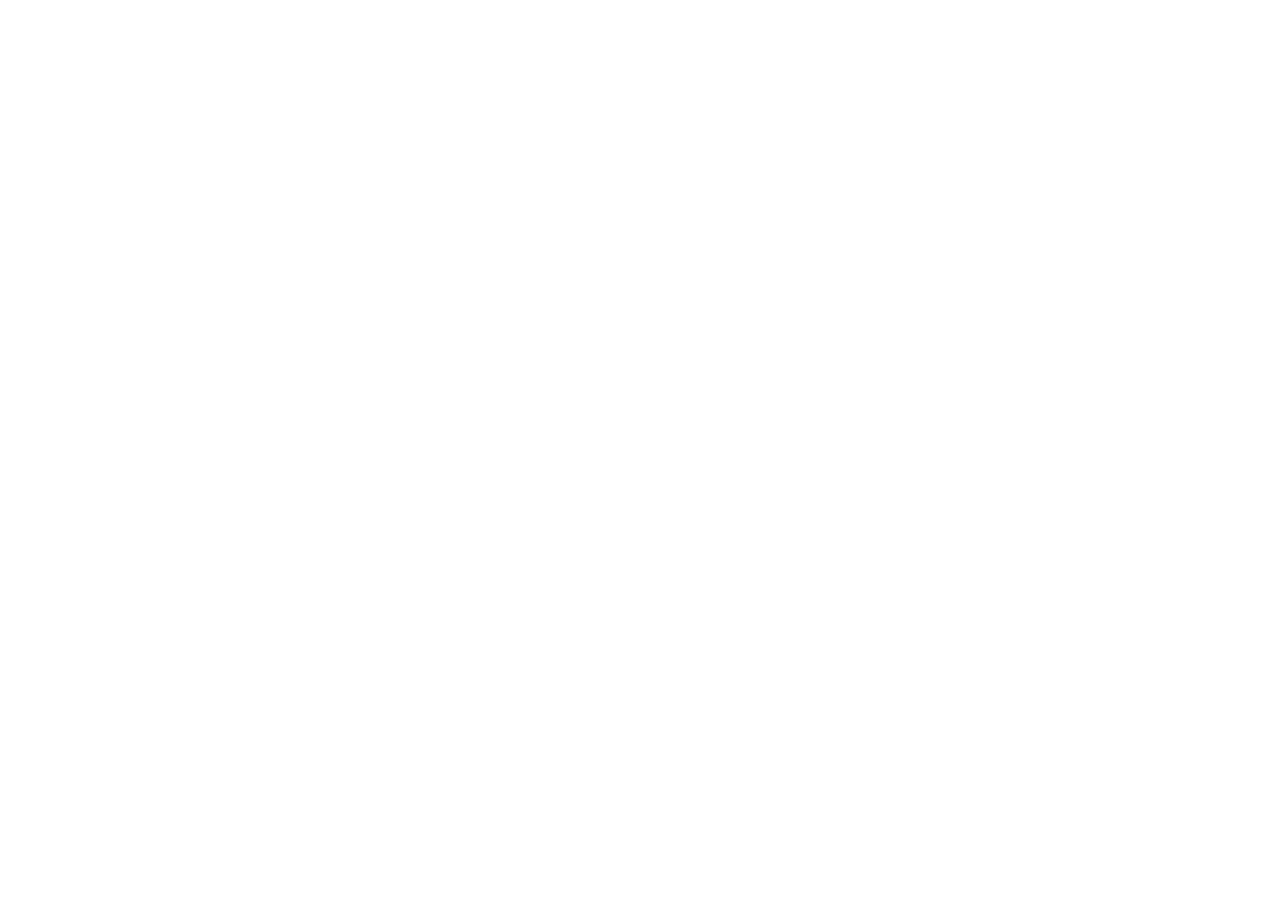
==== index.html @ a81cadca "First change check" ====
<!DOCTYPE html>
<html lang="en">
<head>
    <meta charset="UTF-8">
    <meta http-equiv="X-UA-Compatible" content="IE=edge">
    <meta name="viewport" content="width=device-width, initial-scale=1.0">
    <title>Kind Meal</title>
</head>
<body>
    
</body>
</html>
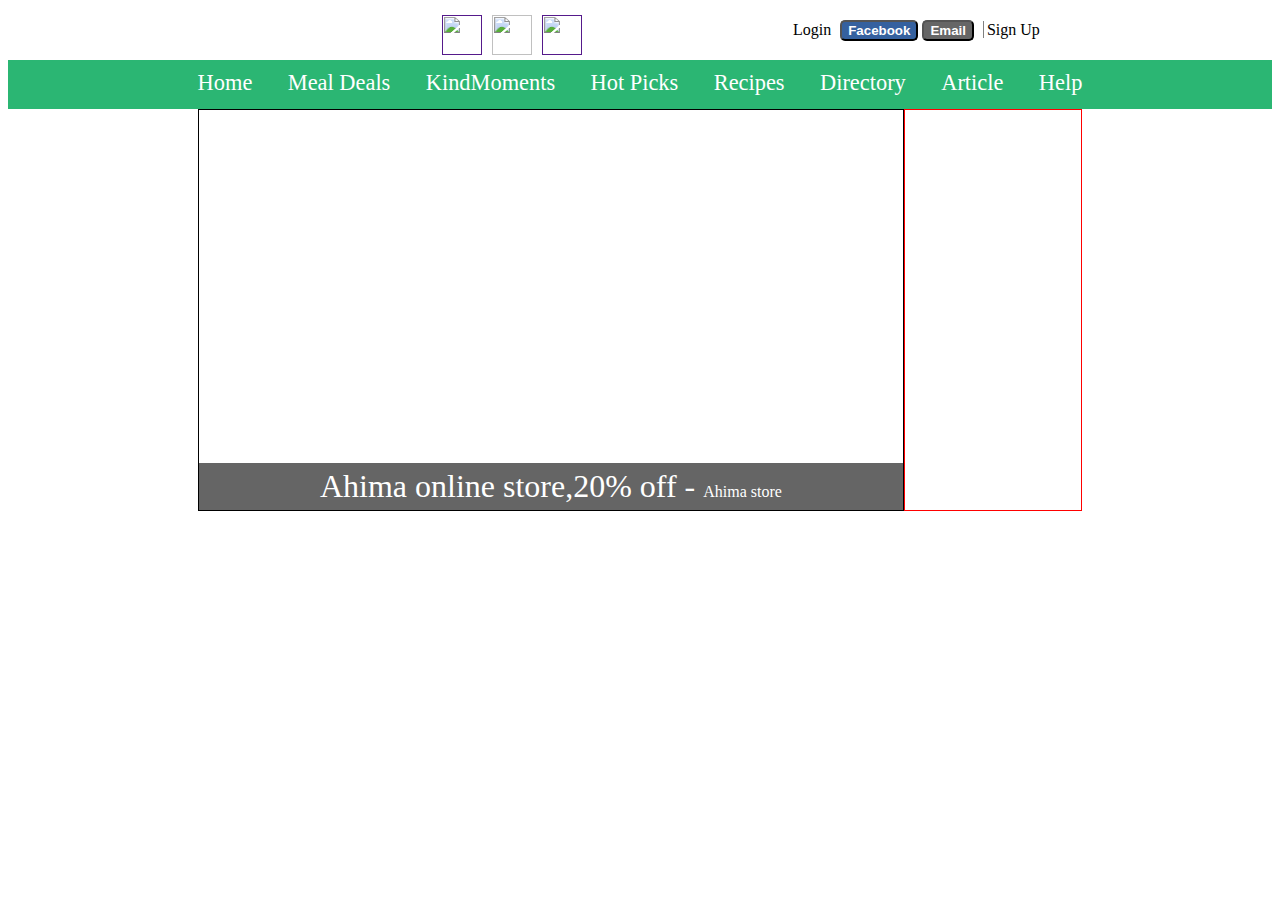
==== commit 23ac48d6: "day_1 of construct week in branch day_1" ====
--- a/index.html
+++ b/index.html
@@ -1,12 +1,67 @@
 <!DOCTYPE html>
 <html lang="en">
+
 <head>
     <meta charset="UTF-8">
     <meta http-equiv="X-UA-Compatible" content="IE=edge">
     <meta name="viewport" content="width=device-width, initial-scale=1.0">
-    <title>Kind Meal</title>
+    <title>https://www.kindmeal.my/</title>
+    <link rel="stylesheet" href="style.css">
 </head>
+
 <body>
-    
+    <div class="navimg">
+        <div class="navimg-child">
+            <img src="https://www.kindmeal.my/images/logo-kindmeal.png" alt="">
+        </div>
+        <div class="navimg-child">
+            <a href="">
+                <img src="https://www.kindmeal.my/images/follow_blog_grey.png" alt="">
+            </a>
+            <a href="www.google.com">
+                <img src="https://www.kindmeal.my/images/follow_blog_grey.png" alt="">
+            </a>
+            <a href="">
+                <img src="https://www.kindmeal.my/images/follow_twitter_grey.png" alt="">
+            </a>
+        </div>
+        <div class="navimg-child">
+            <div class="navimg-son">Login</div>
+            <button class="navimg-button-1">Facebook</button>
+            <button class="navimg-button-2">Email</button>
+            <div class="navimg-son">Sign Up</div>
+        </div>
+    </div>
+
+    <div class="nav-bar">
+       <div class="nav-main">
+        <div class="baritem">Home</div>
+        <div class="baritem">Meal Deals</div>
+        <div class="baritem">KindMoments</div>
+        <div class="baritem">Hot Picks</div>
+        <div class="baritem">Recipes</div>
+        <div class="baritem">Directory</div>
+        <div class="baritem">Article</div>
+        <div class="baritem">Help</div>
+       </div>
+    </div>
+<div class="img-care">
+    <div class="care-1">
+        <div class="mainslide">
+              <!-- <img src="https://www.kindmeal.my/photos/deal/7/709-4950-m.jpg" alt=""> -->
+               <div class="slidefoot">
+                Ahima online store,20% off - <span>Ahima store</span>
+               </div>
+            </div>
+        <div class="smallslide">
+            <!-- <img src="https://www.kindmeal.my/photos/shop/5/593-4434-m.jpg" alt=""> -->
+        </div>
+    </div>
+    <div class="care-2"></div>
+
+</div>
 </body>
-</html>+
+</html>
+
+
--- a/style.css
+++ b/style.css
@@ -0,0 +1,147 @@
+body {
+    margin-top: 10px;
+}
+
+.navimg {
+    display: flex;
+    justify-content: space-around;
+    width: 80%;
+    margin: auto;
+}
+
+
+
+.navimg>div:nth-child(2) {
+    display: flex;
+    justify-content: space-between;
+    height: 100%;
+
+}
+
+.navimg>div:nth-child(2)>a {
+    margin: 5px;
+    width: 40px;
+    height: 40px;
+}
+
+.navimg>div:nth-child(2)>a>img {
+    width: 100%;
+    height: 100%;
+}
+
+.navimg-son {
+    display: inline;
+    margin: 5px;
+}
+
+.navimg-button-1 {
+    background-color: #35619f;
+    color: white;
+    font-weight: bold;
+    border-radius: 5px;
+}
+
+.navimg-button-2 {
+    background-color: #666666;
+    color: white;
+    font-weight: bold;
+    border-radius: 5px;
+
+}
+
+.navimg-button-2:hover {
+    background-color: #333333
+}
+
+.navimg-button-1:hover {
+    background-color: #032656
+}
+
+.navimg-child>div:nth-child(4) {
+    /* border: 1px solid black;
+   border-right: 0px; */
+    padding-left: 3px;
+    border-left: 1px solid grey;
+}
+
+.navimg>div:nth-child(3) {
+    padding-top: 10px;
+}
+
+.nav-bar {
+    background-color: #2bb673;
+    color: white;
+    font-size: 140%;
+}
+
+.nav-main {
+    width: 70%;
+    margin: auto;
+    display: flex;
+    justify-content: space-between;
+    padding-top: 10px;
+    padding-bottom: 1%;
+}
+
+.care-1{
+    width: 70%;
+    margin: auto;
+     display: flex; 
+    justify-content: space-between; 
+}
+
+.smallslide{ background-image: url(https://www.kindmeal.my/photos/shop/5/593-4434-m.jpg);
+height:400px;
+width: 20%;
+border: 1px solid red;
+/* background-repeat: no-repeat;
+/* background-attachment: fixed; */
+background-position:center; 
+animation: viewImage 20s linear infinite
+}
+
+
+/* animation: changeImage 20s linear infinite; */
+
+/* background-image: url(https://www.kindmeal.my/photos/deal/7/709-4950-m.jpg);
+background-size: 100% 100%; */
+
+/* .mainslide>img{width: 100%;} */
+
+@keyframes viewImage{
+    0%{background-image: url(https://image.shutterstock.com/image-vector/chinese-restaurant-menu-cover-vector-260nw-1932698996.jpg);}
+}
+
+.mainslide{
+width:80%;
+height: 400px;
+border: 1px solid black;
+animation: changeImage 20s linear infinite;}
+
+@keyframes changeImage{
+   0% {background-image:url(https://www.kindmeal.my/photos/deal/7/709-4950-m.jpg)} 
+
+   25% {background-image:url([data-uri])} 
+
+   50% {background-image:url([data-uri])} 
+
+   75% {background-image:url(https://www.kindmeal.my/photos/deal/7/709-4950-m.jpg)} 
+   100% {background-image:url(https://www.kindmeal.my/photos/deal/7/709-4950-m.jpg)} 
+  
+}
+.mainslide{display: flex;
+flex-direction: column;
+/* align-items: flex-end; */
+justify-content: flex-end;
+font-size: 200%;
+/* text-align: center; */
+}
+span{font-size: 50%;}
+.slidefoot{text-align: center;
+    border: 5px solid black;
+    background: #000000;
+opacity:0.6;
+filter:Alpha(opacity=60); 
+margin-top: 2em;
+float: left;
+color: white;}
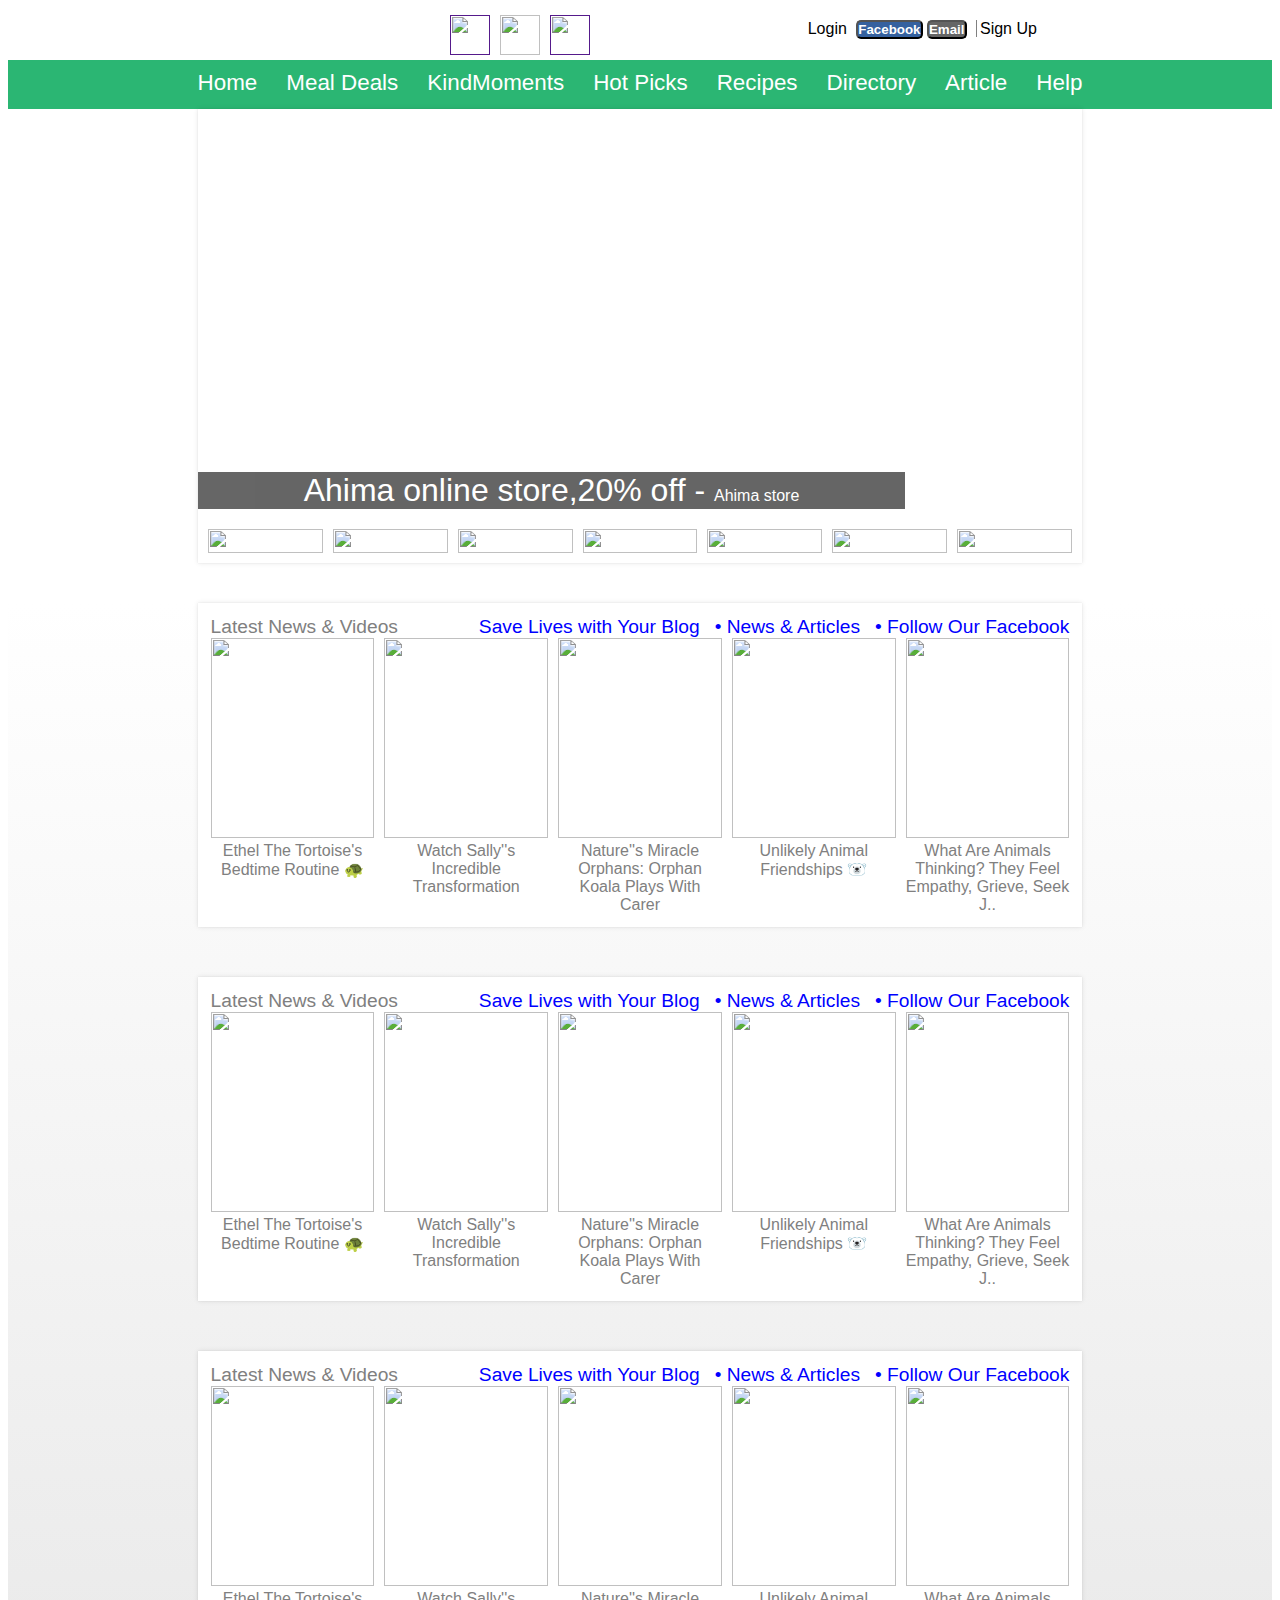
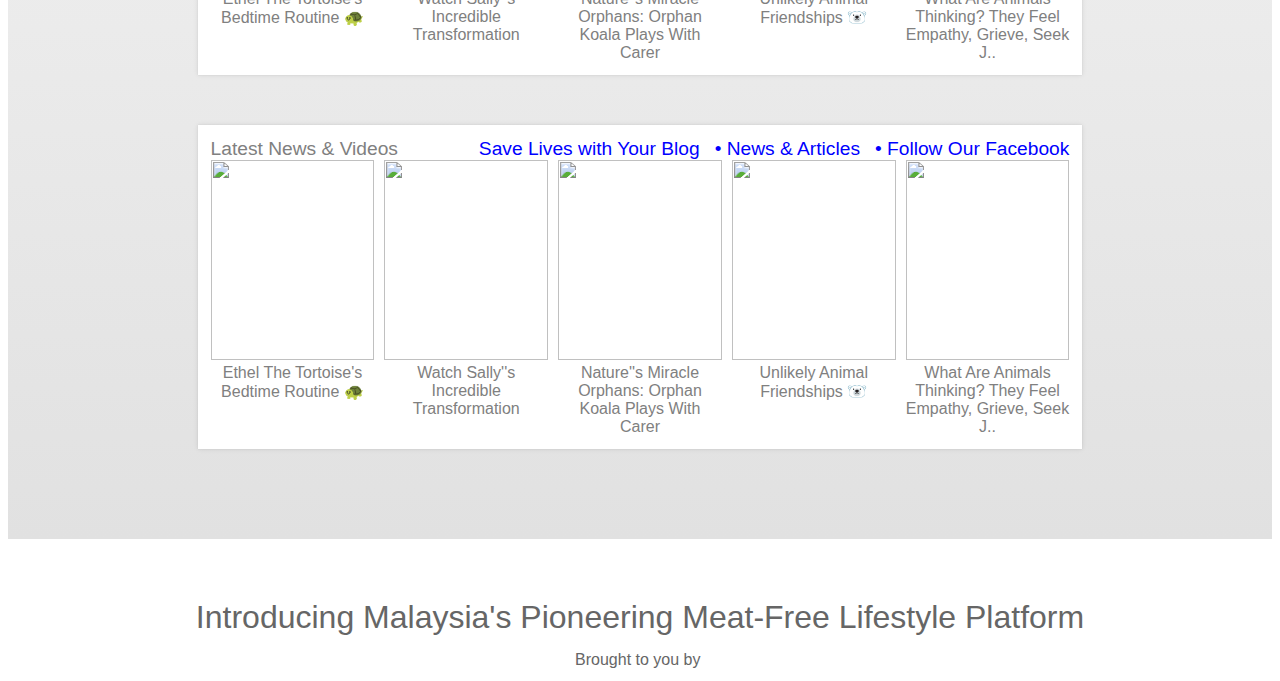
==== commit c0f87288: "day 2 branch" ====
--- a/index.html
+++ b/index.html
@@ -34,34 +34,259 @@
     </div>
 
     <div class="nav-bar">
-       <div class="nav-main">
-        <div class="baritem">Home</div>
-        <div class="baritem">Meal Deals</div>
-        <div class="baritem">KindMoments</div>
-        <div class="baritem">Hot Picks</div>
-        <div class="baritem">Recipes</div>
-        <div class="baritem">Directory</div>
-        <div class="baritem">Article</div>
-        <div class="baritem">Help</div>
-       </div>
-    </div>
-<div class="img-care">
-    <div class="care-1">
-        <div class="mainslide">
-              <!-- <img src="https://www.kindmeal.my/photos/deal/7/709-4950-m.jpg" alt=""> -->
-               <div class="slidefoot">
-                Ahima online store,20% off - <span>Ahima store</span>
-               </div>
-            </div>
-        <div class="smallslide">
-            <!-- <img src="https://www.kindmeal.my/photos/shop/5/593-4434-m.jpg" alt=""> -->
-        </div>
-    </div>
-    <div class="care-2"></div>
-
+        <div class="nav-main">
+            <div class="baritem">Home</div>
+            <div class="baritem">Meal Deals</div>
+            <div class="baritem">KindMoments</div>
+            <div class="baritem">Hot Picks</div>
+            <div class="baritem">Recipes</div>
+            <div class="baritem">Directory</div>
+            <div class="baritem">Article</div>
+            <div class="baritem">Help</div>
+        </div>
+    </div>
+    <div class="img-care">
+        <div class="care-1">
+            <div class="mainslide">
+                <!-- <img src="https://www.kindmeal.my/photos/deal/7/709-4950-m.jpg" alt=""> -->
+                <div class="slidefoot">
+                    Ahima online store,20% off - <span>Ahima store</span>
+                </div>
+            </div>
+            <div class="smallslide">
+                <!-- <img src="https://www.kindmeal.my/photos/shop/5/593-4434-m.jpg" alt=""> -->
+            </div>
+        </div>
+        <div class="care-2">
+            <div class="care-end">
+                <div class="care-pic">
+                    <img src="	https://www.kindmeal.my/photos/deal/3/369-3697-m.jpg" alt="">
+                </div>
+                <div class="care-pic">
+                    <img src="	https://www.kindmeal.my/photos/deal/7/712-5119-m.jpg" alt="">
+                </div>
+                <div class="care-pic">
+                    <img src="https://www.kindmeal.my/photos/deal/7/712-5119-m.jpg" alt="">
+                </div>
+                <div class="care-pic">
+                    <img src="	https://www.kindmeal.my/photos/deal/7/718-5090-m.jpg" alt="">
+                </div>
+                <div class="care-pic">
+                    <img src="https://www.kindmeal.my/photos/deal/1/177-1118-m.jpg" alt="">
+                </div>
+                <div class="care-pic">
+                    <img src="https://www.kindmeal.my/photos/deal/6/618-3514-m.jpg" alt="">
+                </div>
+                <div class="care-pic">
+                    <img src="https://www.kindmeal.my/photos/deal/3/369-3697-m.jpg" alt="">
+                </div>
+            </div>
+        </div>
+    </div>
+<div class="gradient">
+    <div class="home-article">
+        <div class="">
+            <div>Latest News & Videos</div>
+            <div>
+                <div>Save Lives with Your Blog</div>
+                <div>• News & Articles </div>
+                <div>• Follow Our Facebook</div>
+            </div>
+        </div>
+        <div class="article1-img">
+            <div>
+                <img src="https://scontent-xsp1-2.xx.fbcdn.net/v/t15.5256-10/302450409_1447446119095671_650723446000958095_n.jpg?stp=dst-jpg_s720x720&_nc_cat=111&ccb=1-7&_nc_sid=ad6a45&_nc_ohc=1m2Gf1_I4UsAX-xe4cH&_nc_ht=scontent-xsp1-2.xx&edm=ALdPpPkEAAAA&oh=00_AT-qmI3wBEiBdj3272pIzc_0OMSIva6PfD9bwsyfxxj20A&oe=63397C80"
+                    alt="">
+                <div>
+                    Ethel The Tortoise's Bedtime Routine 🐢
+                </div>
+            </div>
+            <div>
+                <img src="https://scontent-xsp1-2.xx.fbcdn.net/v/t15.5256-10/304779427_454113786736771_1344955773046935629_n.jpg?stp=dst-jpg_s720x720&_nc_cat=103&ccb=1-7&_nc_sid=ad6a45&_nc_ohc=IIpGL-F38DYAX9XgIEC&_nc_ht=scontent-xsp1-2.xx&edm=ALdPpPkEAAAA&oh=00_AT-kZOeoQqlvlLNLZ5gGmkJ-aIkwYs7C5Vbg6eU9ZgiUag&oe=6338E42D"
+                alt="">
+                <div>
+                    Watch Sally''s Incredible Transformation
+                </div>
+            </div>
+           <div>
+            <img src="https://scontent-xsp1-2.xx.fbcdn.net/v/t15.5256-10/74671980_573691586712442_6808626047337103360_n.jpg?stp=dst-jpg_p720x720&_nc_cat=104&ccb=1-7&_nc_sid=ad6a45&_nc_ohc=PQqO7lMlEmMAX9vFzOm&_nc_ht=scontent-xsp1-2.xx&edm=ALdPpPkEAAAA&oh=00_AT9U_SsXzydHyvLG4Y0C8c8_fhw42ZFALy0juDu0zF31gw&oe=63384E97"
+            alt="">
+            <div>
+                Nature''s Miracle Orphans: Orphan Koala Plays With Carer
+            </div>
+           </div>
+           <div>
+            <img src="https://scontent-xsp1-2.xx.fbcdn.net/v/t15.5256-10/299563258_384697190303446_2038493280203195929_n.jpg?stp=dst-jpg_s720x720&_nc_cat=111&ccb=1-7&_nc_sid=ad6a45&_nc_ohc=hBktGk0BERQAX9k15eF&_nc_ht=scontent-xsp1-2.xx&edm=ALdPpPkEAAAA&oh=00_AT8Rr32fPtAmaYL63xhZBNM5371Irkp3MMmxbE342RqzMQ&oe=6339CFC6"
+            alt="">
+            <div>
+                Unlikely Animal Friendships 🐻‍❄️
+            </div>
+           </div>
+           <div>
+            <img src="https://external-xsp1-2.xx.fbcdn.net/emg1/v/t13/7955040404517098322?url=https%3A%2F%2Fi.natgeofe.com%2Fn%2Fe55f03c0-5424-4f58-a6a3-c5bbf4fe3977%2FSTOCK_MM9505_B0015948_VincentLagrange_16x9.jpg%3Fw%3D1200&fb_obo=1&utld=natgeofe.com&stp=c0.5000x0.5000f_dst-emg0_p675x675_q75&ccb=13-1&oh=06_AarftQqUH-wYqLqfJLYE0uG8eoNMGnDdEaSL9bwNG2gjJw&oe=6335F571&_nc_sid=834697"
+            alt="">
+            <div>
+                What Are Animals Thinking? They Feel Empathy, Grieve, Seek J..
+            </div>
+           </div>
+        </div>
+    </div>
+
+    <div class="home-article">
+        <div class="">
+            <div>Latest News & Videos</div>
+            <div>
+                <div>Save Lives with Your Blog</div>
+                <div>• News & Articles </div>
+                <div>• Follow Our Facebook</div>
+            </div>
+        </div>
+        <div class="article1-img">
+            <div>
+                <img src="https://scontent-xsp1-2.xx.fbcdn.net/v/t15.5256-10/302450409_1447446119095671_650723446000958095_n.jpg?stp=dst-jpg_s720x720&_nc_cat=111&ccb=1-7&_nc_sid=ad6a45&_nc_ohc=1m2Gf1_I4UsAX-xe4cH&_nc_ht=scontent-xsp1-2.xx&edm=ALdPpPkEAAAA&oh=00_AT-qmI3wBEiBdj3272pIzc_0OMSIva6PfD9bwsyfxxj20A&oe=63397C80"
+                    alt="">
+                <div>
+                    Ethel The Tortoise's Bedtime Routine 🐢
+                </div>
+            </div>
+            <div>
+                <img src="https://scontent-xsp1-2.xx.fbcdn.net/v/t15.5256-10/304779427_454113786736771_1344955773046935629_n.jpg?stp=dst-jpg_s720x720&_nc_cat=103&ccb=1-7&_nc_sid=ad6a45&_nc_ohc=IIpGL-F38DYAX9XgIEC&_nc_ht=scontent-xsp1-2.xx&edm=ALdPpPkEAAAA&oh=00_AT-kZOeoQqlvlLNLZ5gGmkJ-aIkwYs7C5Vbg6eU9ZgiUag&oe=6338E42D"
+                alt="">
+                <div>
+                    Watch Sally''s Incredible Transformation
+                </div>
+            </div>
+           <div>
+            <img src="https://scontent-xsp1-2.xx.fbcdn.net/v/t15.5256-10/74671980_573691586712442_6808626047337103360_n.jpg?stp=dst-jpg_p720x720&_nc_cat=104&ccb=1-7&_nc_sid=ad6a45&_nc_ohc=PQqO7lMlEmMAX9vFzOm&_nc_ht=scontent-xsp1-2.xx&edm=ALdPpPkEAAAA&oh=00_AT9U_SsXzydHyvLG4Y0C8c8_fhw42ZFALy0juDu0zF31gw&oe=63384E97"
+            alt="">
+            <div>
+                Nature''s Miracle Orphans: Orphan Koala Plays With Carer
+            </div>
+           </div>
+           <div>
+            <img src="https://scontent-xsp1-2.xx.fbcdn.net/v/t15.5256-10/299563258_384697190303446_2038493280203195929_n.jpg?stp=dst-jpg_s720x720&_nc_cat=111&ccb=1-7&_nc_sid=ad6a45&_nc_ohc=hBktGk0BERQAX9k15eF&_nc_ht=scontent-xsp1-2.xx&edm=ALdPpPkEAAAA&oh=00_AT8Rr32fPtAmaYL63xhZBNM5371Irkp3MMmxbE342RqzMQ&oe=6339CFC6"
+            alt="">
+            <div>
+                Unlikely Animal Friendships 🐻‍❄️
+            </div>
+           </div>
+           <div>
+            <img src="https://external-xsp1-2.xx.fbcdn.net/emg1/v/t13/7955040404517098322?url=https%3A%2F%2Fi.natgeofe.com%2Fn%2Fe55f03c0-5424-4f58-a6a3-c5bbf4fe3977%2FSTOCK_MM9505_B0015948_VincentLagrange_16x9.jpg%3Fw%3D1200&fb_obo=1&utld=natgeofe.com&stp=c0.5000x0.5000f_dst-emg0_p675x675_q75&ccb=13-1&oh=06_AarftQqUH-wYqLqfJLYE0uG8eoNMGnDdEaSL9bwNG2gjJw&oe=6335F571&_nc_sid=834697"
+            alt="">
+            <div>
+                What Are Animals Thinking? They Feel Empathy, Grieve, Seek J..
+            </div>
+           </div>
+        </div>
+    </div>
+    <div class="home-article">
+        <div class="">
+            <div>Latest News & Videos</div>
+            <div>
+                <div>Save Lives with Your Blog</div>
+                <div>• News & Articles </div>
+                <div>• Follow Our Facebook</div>
+            </div>
+        </div>
+        <div class="article1-img">
+            <div>
+                <img src="https://scontent-xsp1-2.xx.fbcdn.net/v/t15.5256-10/302450409_1447446119095671_650723446000958095_n.jpg?stp=dst-jpg_s720x720&_nc_cat=111&ccb=1-7&_nc_sid=ad6a45&_nc_ohc=1m2Gf1_I4UsAX-xe4cH&_nc_ht=scontent-xsp1-2.xx&edm=ALdPpPkEAAAA&oh=00_AT-qmI3wBEiBdj3272pIzc_0OMSIva6PfD9bwsyfxxj20A&oe=63397C80"
+                    alt="">
+                <div>
+                    Ethel The Tortoise's Bedtime Routine 🐢
+                </div>
+            </div>
+            <div>
+                <img src="https://scontent-xsp1-2.xx.fbcdn.net/v/t15.5256-10/304779427_454113786736771_1344955773046935629_n.jpg?stp=dst-jpg_s720x720&_nc_cat=103&ccb=1-7&_nc_sid=ad6a45&_nc_ohc=IIpGL-F38DYAX9XgIEC&_nc_ht=scontent-xsp1-2.xx&edm=ALdPpPkEAAAA&oh=00_AT-kZOeoQqlvlLNLZ5gGmkJ-aIkwYs7C5Vbg6eU9ZgiUag&oe=6338E42D"
+                alt="">
+                <div>
+                    Watch Sally''s Incredible Transformation
+                </div>
+            </div>
+           <div>
+            <img src="https://scontent-xsp1-2.xx.fbcdn.net/v/t15.5256-10/74671980_573691586712442_6808626047337103360_n.jpg?stp=dst-jpg_p720x720&_nc_cat=104&ccb=1-7&_nc_sid=ad6a45&_nc_ohc=PQqO7lMlEmMAX9vFzOm&_nc_ht=scontent-xsp1-2.xx&edm=ALdPpPkEAAAA&oh=00_AT9U_SsXzydHyvLG4Y0C8c8_fhw42ZFALy0juDu0zF31gw&oe=63384E97"
+            alt="">
+            <div>
+                Nature''s Miracle Orphans: Orphan Koala Plays With Carer
+            </div>
+           </div>
+           <div>
+            <img src="https://scontent-xsp1-2.xx.fbcdn.net/v/t15.5256-10/299563258_384697190303446_2038493280203195929_n.jpg?stp=dst-jpg_s720x720&_nc_cat=111&ccb=1-7&_nc_sid=ad6a45&_nc_ohc=hBktGk0BERQAX9k15eF&_nc_ht=scontent-xsp1-2.xx&edm=ALdPpPkEAAAA&oh=00_AT8Rr32fPtAmaYL63xhZBNM5371Irkp3MMmxbE342RqzMQ&oe=6339CFC6"
+            alt="">
+            <div>
+                Unlikely Animal Friendships 🐻‍❄️
+            </div>
+           </div>
+           <div>
+            <img src="https://external-xsp1-2.xx.fbcdn.net/emg1/v/t13/7955040404517098322?url=https%3A%2F%2Fi.natgeofe.com%2Fn%2Fe55f03c0-5424-4f58-a6a3-c5bbf4fe3977%2FSTOCK_MM9505_B0015948_VincentLagrange_16x9.jpg%3Fw%3D1200&fb_obo=1&utld=natgeofe.com&stp=c0.5000x0.5000f_dst-emg0_p675x675_q75&ccb=13-1&oh=06_AarftQqUH-wYqLqfJLYE0uG8eoNMGnDdEaSL9bwNG2gjJw&oe=6335F571&_nc_sid=834697"
+            alt="">
+            <div>
+                What Are Animals Thinking? They Feel Empathy, Grieve, Seek J..
+            </div>
+           </div>
+        </div>
+    </div>
+    <div class="home-article">
+        <div class="">
+            <div>Latest News & Videos</div>
+            <div>
+                <div>Save Lives with Your Blog</div>
+                <div>• News & Articles </div>
+                <div>• Follow Our Facebook</div>
+            </div>
+        </div>
+        <div class="article1-img">
+            <div>
+                <img src="https://scontent-xsp1-2.xx.fbcdn.net/v/t15.5256-10/302450409_1447446119095671_650723446000958095_n.jpg?stp=dst-jpg_s720x720&_nc_cat=111&ccb=1-7&_nc_sid=ad6a45&_nc_ohc=1m2Gf1_I4UsAX-xe4cH&_nc_ht=scontent-xsp1-2.xx&edm=ALdPpPkEAAAA&oh=00_AT-qmI3wBEiBdj3272pIzc_0OMSIva6PfD9bwsyfxxj20A&oe=63397C80"
+                    alt="">
+                <div>
+                    Ethel The Tortoise's Bedtime Routine 🐢
+                </div>
+            </div>
+            <div>
+                <img src="https://scontent-xsp1-2.xx.fbcdn.net/v/t15.5256-10/304779427_454113786736771_1344955773046935629_n.jpg?stp=dst-jpg_s720x720&_nc_cat=103&ccb=1-7&_nc_sid=ad6a45&_nc_ohc=IIpGL-F38DYAX9XgIEC&_nc_ht=scontent-xsp1-2.xx&edm=ALdPpPkEAAAA&oh=00_AT-kZOeoQqlvlLNLZ5gGmkJ-aIkwYs7C5Vbg6eU9ZgiUag&oe=6338E42D"
+                alt="">
+                <div>
+                    Watch Sally''s Incredible Transformation
+                </div>
+            </div>
+           <div>
+            <img src="https://scontent-xsp1-2.xx.fbcdn.net/v/t15.5256-10/74671980_573691586712442_6808626047337103360_n.jpg?stp=dst-jpg_p720x720&_nc_cat=104&ccb=1-7&_nc_sid=ad6a45&_nc_ohc=PQqO7lMlEmMAX9vFzOm&_nc_ht=scontent-xsp1-2.xx&edm=ALdPpPkEAAAA&oh=00_AT9U_SsXzydHyvLG4Y0C8c8_fhw42ZFALy0juDu0zF31gw&oe=63384E97"
+            alt="">
+            <div>
+                Nature''s Miracle Orphans: Orphan Koala Plays With Carer
+            </div>
+           </div>
+           <div>
+            <img src="https://scontent-xsp1-2.xx.fbcdn.net/v/t15.5256-10/299563258_384697190303446_2038493280203195929_n.jpg?stp=dst-jpg_s720x720&_nc_cat=111&ccb=1-7&_nc_sid=ad6a45&_nc_ohc=hBktGk0BERQAX9k15eF&_nc_ht=scontent-xsp1-2.xx&edm=ALdPpPkEAAAA&oh=00_AT8Rr32fPtAmaYL63xhZBNM5371Irkp3MMmxbE342RqzMQ&oe=6339CFC6"
+            alt="">
+            <div>
+                Unlikely Animal Friendships 🐻‍❄️
+            </div>
+           </div>
+           <div>
+            <img src="https://external-xsp1-2.xx.fbcdn.net/emg1/v/t13/7955040404517098322?url=https%3A%2F%2Fi.natgeofe.com%2Fn%2Fe55f03c0-5424-4f58-a6a3-c5bbf4fe3977%2FSTOCK_MM9505_B0015948_VincentLagrange_16x9.jpg%3Fw%3D1200&fb_obo=1&utld=natgeofe.com&stp=c0.5000x0.5000f_dst-emg0_p675x675_q75&ccb=13-1&oh=06_AarftQqUH-wYqLqfJLYE0uG8eoNMGnDdEaSL9bwNG2gjJw&oe=6335F571&_nc_sid=834697"
+            alt="">
+            <div>
+                What Are Animals Thinking? They Feel Empathy, Grieve, Seek J..
+            </div>
+           </div>
+        </div>
+    </div>
+</div>
+
+<div class="mid-part">
+    <div class="mid-head">
+        Introducing Malaysia's Pioneering Meat-Free Lifestyle Platform
+    </div>
+    
+
+    <div class="mid-head">
+        <span>
+            Brought to you by	</span>
+            <img src="https://www.kindmeal.my/images/logo-petfinder-v2.png" alt="">
+    </div>
 </div>
 </body>
 
-</html>
-
-
+</html>--- a/style.css
+++ b/style.css
@@ -48,6 +48,8 @@
     border-radius: 5px;
 
 }
+
+
 
 .navimg-button-2:hover {
     background-color: #333333
@@ -83,21 +85,22 @@
     padding-bottom: 1%;
 }
 
-.care-1{
-    width: 70%;
-    margin: auto;
-     display: flex; 
-    justify-content: space-between; 
-}
-
-.smallslide{ background-image: url(https://www.kindmeal.my/photos/shop/5/593-4434-m.jpg);
-height:400px;
-width: 20%;
-border: 1px solid red;
-/* background-repeat: no-repeat;
+.care-1 {
+    /* width: 70%; */
+    margin: auto;
+    display: flex;
+    justify-content: space-between;
+}
+
+.smallslide {
+    background-image: url(https://www.kindmeal.my/photos/shop/5/593-4434-m.jpg);
+    height: 400px;
+    width: 20%;
+    /* border: 1px solid red; */
+    /* background-repeat: no-repeat;
 /* background-attachment: fixed; */
-background-position:center; 
-animation: viewImage 20s linear infinite
+    background-position: center;
+    animation: viewImage 20s linear infinite
 }
 
 
@@ -108,40 +111,159 @@
 
 /* .mainslide>img{width: 100%;} */
 
-@keyframes viewImage{
-    0%{background-image: url(https://image.shutterstock.com/image-vector/chinese-restaurant-menu-cover-vector-260nw-1932698996.jpg);}
-}
-
-.mainslide{
-width:80%;
-height: 400px;
-border: 1px solid black;
-animation: changeImage 20s linear infinite;}
-
-@keyframes changeImage{
-   0% {background-image:url(https://www.kindmeal.my/photos/deal/7/709-4950-m.jpg)} 
-
-   25% {background-image:url([data-uri])} 
-
-   50% {background-image:url([data-uri])} 
-
-   75% {background-image:url(https://www.kindmeal.my/photos/deal/7/709-4950-m.jpg)} 
-   100% {background-image:url(https://www.kindmeal.my/photos/deal/7/709-4950-m.jpg)} 
-  
-}
-.mainslide{display: flex;
-flex-direction: column;
-/* align-items: flex-end; */
-justify-content: flex-end;
-font-size: 200%;
-/* text-align: center; */
-}
-span{font-size: 50%;}
-.slidefoot{text-align: center;
-    border: 5px solid black;
+@keyframes viewImage {
+    0% {
+        background-image: url(https://image.shutterstock.com/image-vector/chinese-restaurant-menu-cover-vector-260nw-1932698996.jpg);
+    }
+}
+
+.mainslide {
+    width: 80%;
+    height: 400px;
+    /* border: 1px solid black; */
+    animation: changeImage 20s linear infinite;
+}
+
+@keyframes changeImage {
+    0% {
+        background-image: url(https://www.kindmeal.my/photos/deal/7/709-4950-m.jpg)
+    }
+
+    25% {
+        background-image: url([data-uri])
+    }
+
+    50% {
+        background-image: url([data-uri])
+    }
+
+    75% {
+        background-image: url(https://www.kindmeal.my/photos/deal/7/709-4950-m.jpg)
+    }
+
+    100% {
+        background-image: url(https://www.kindmeal.my/photos/deal/7/709-4950-m.jpg)
+    }
+
+}
+
+.mainslide {
+    display: flex;
+    flex-direction: column;
+    /* align-items: flex-end; */
+    justify-content: flex-end;
+    font-size: 200%;
+    /* text-align: center; */
+ }
+
+span {
+    font-size: 50%;
+}
+
+.slidefoot {
+    text-align: center;
+    /* border: 5px solid black; */
     background: #000000;
-opacity:0.6;
-filter:Alpha(opacity=60); 
-margin-top: 2em;
-float: left;
-color: white;}
+    opacity: 0.6;
+    filter: Alpha(opacity=60);
+    margin-top: 2em;
+    float: left;
+    color: white;
+}
+
+.care-end{display: grid;
+grid-template-columns: repeat(7,1fr);
+/* width:68.91%; */
+grid-template-rows: repeat(1,1fr);
+margin: auto;
+margin-top: 5px; 
+gap: 10px;
+padding: 10px;
+}
+
+.care-pic>img{width: 100%;
+height: 100%;}
+.care-pic{padding-top: 5px;}
+
+.img-care{
+    margin: auto;
+    width: 70%;
+margin-bottom: 40px;
+box-shadow: rgba(0, 0, 0, 0.1) 0px 0px 5px 0px, rgba(0, 0, 0, 0.1) 0px 0px 1px 0px;
+}
+
+
+*{
+    box-sizing: border-box;
+    padding: 0px;
+}
+
+.home-article>div:nth-child(1){
+    display: flex;
+    justify-content: space-between;
+    /* width: 70%; */
+    margin: auto;
+    font-size: larger;
+}
+
+.home-article>div:nth-child(1)>div:nth-child(2){
+    display: flex;
+    justify-content: space-between;
+}  
+
+.home-article{width: 70%;
+box-shadow: rgba(0, 0, 0, 0.1) 0px 0px 5px 0px, rgba(0, 0, 0, 0.1) 0px 0px 1px 0px;
+background-color: white;
+padding: 13px;
+
+margin: auto;
+margin-bottom: 50px;}
+
+.home-article>div:nth-child(1)>div:nth-child(1){
+color: grey;
+}  
+
+.home-article>div:nth-child(1)>div:nth-child(2)>div{
+    margin-left:15px ;
+    color: blue;
+}
+
+.home-article>div:nth-child(1)>div:nth-child(2)>div:hover{
+   text-decoration: underline;
+}
+
+
+.article1-img{display:grid;
+grid-template-columns: repeat(5,1fr);
+text-align: center;
+gap: 10px;}
+
+.article1-img>div>img{width:100%;
+height: 200px;}
+
+
+.article1-img>div{color: grey;}
+
+.article1-img>div>div:hover{text-decoration: underline;}
+
+
+
+
+.gradient{
+background-image: linear-gradient(to bottom, white , #e1e1e1);
+
+padding-bottom: 40px;
+}
+
+
+body{font-family: Arial, Helvetica, sans-serif;}
+
+.mid-part{
+    text-align: center;
+    padding-top: 60px;
+}
+
+.mid-head{
+    font-size: 200%;
+    color: #666666;
+}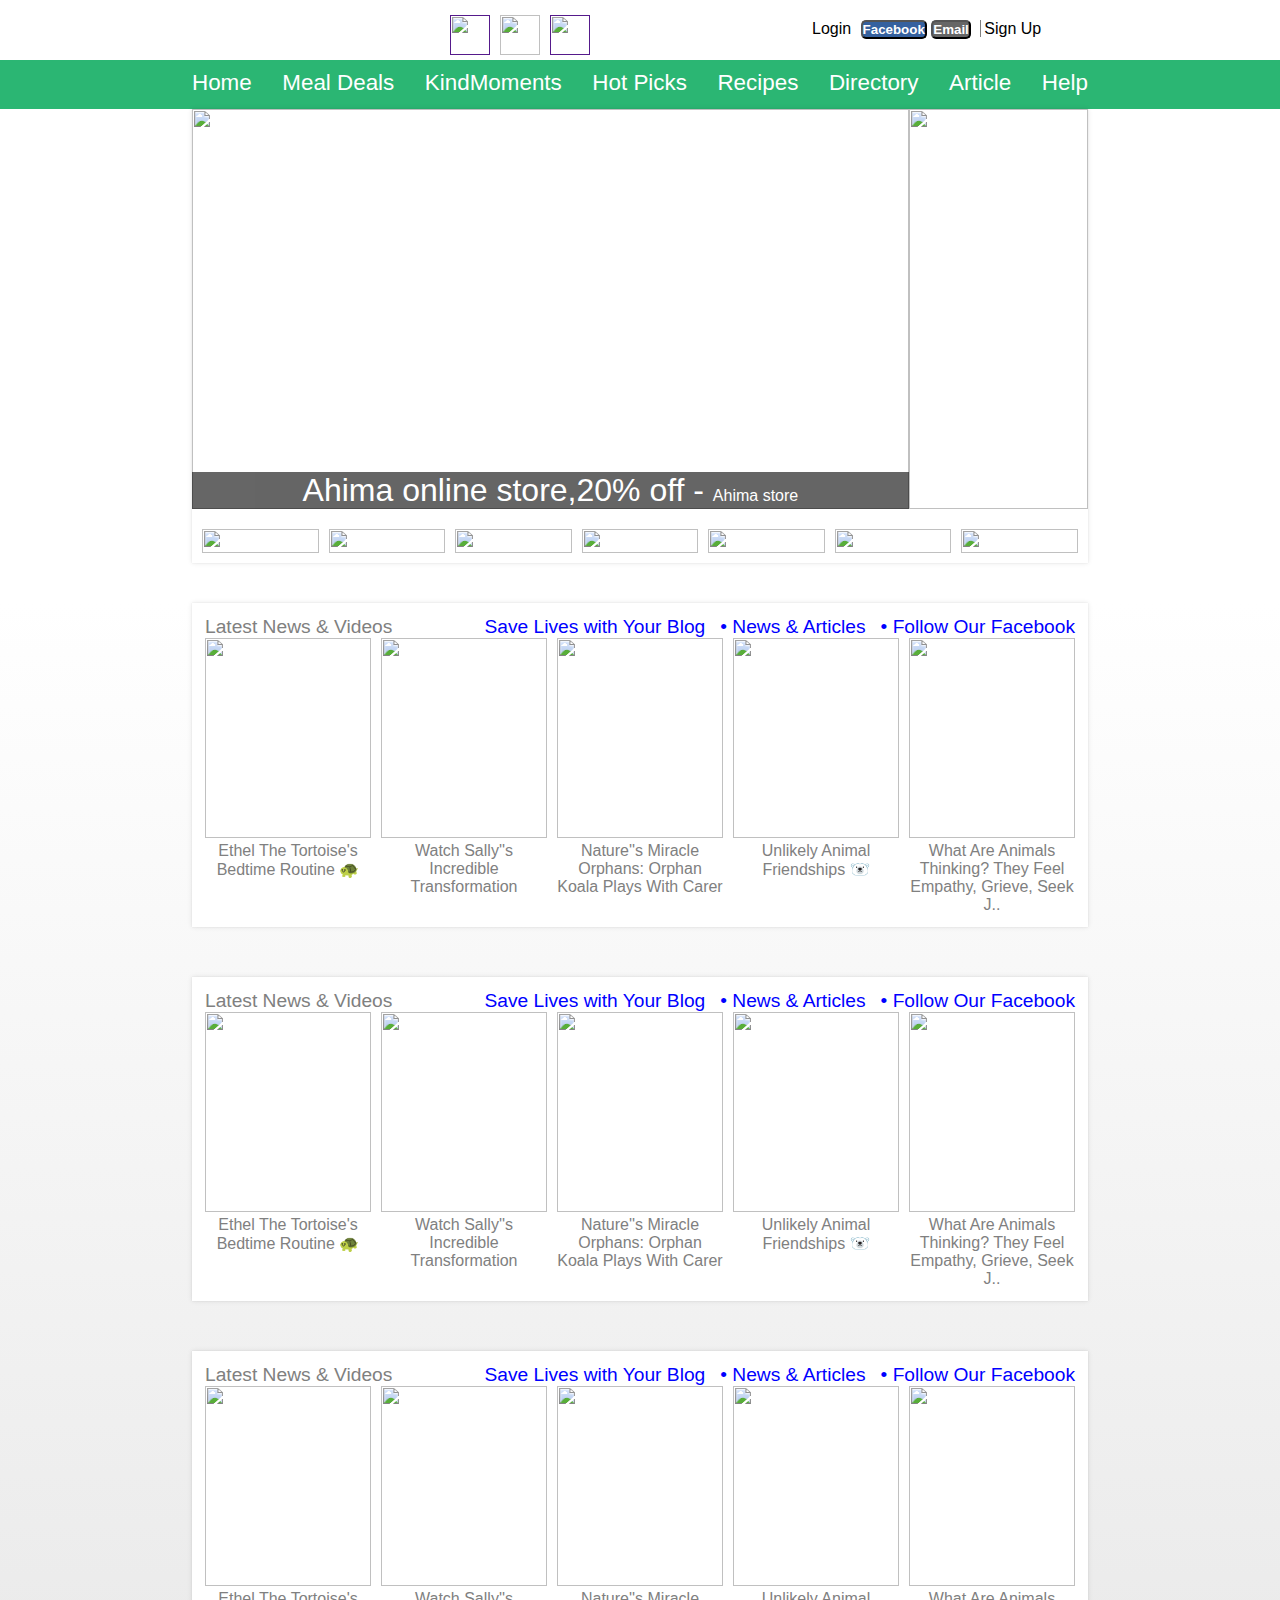
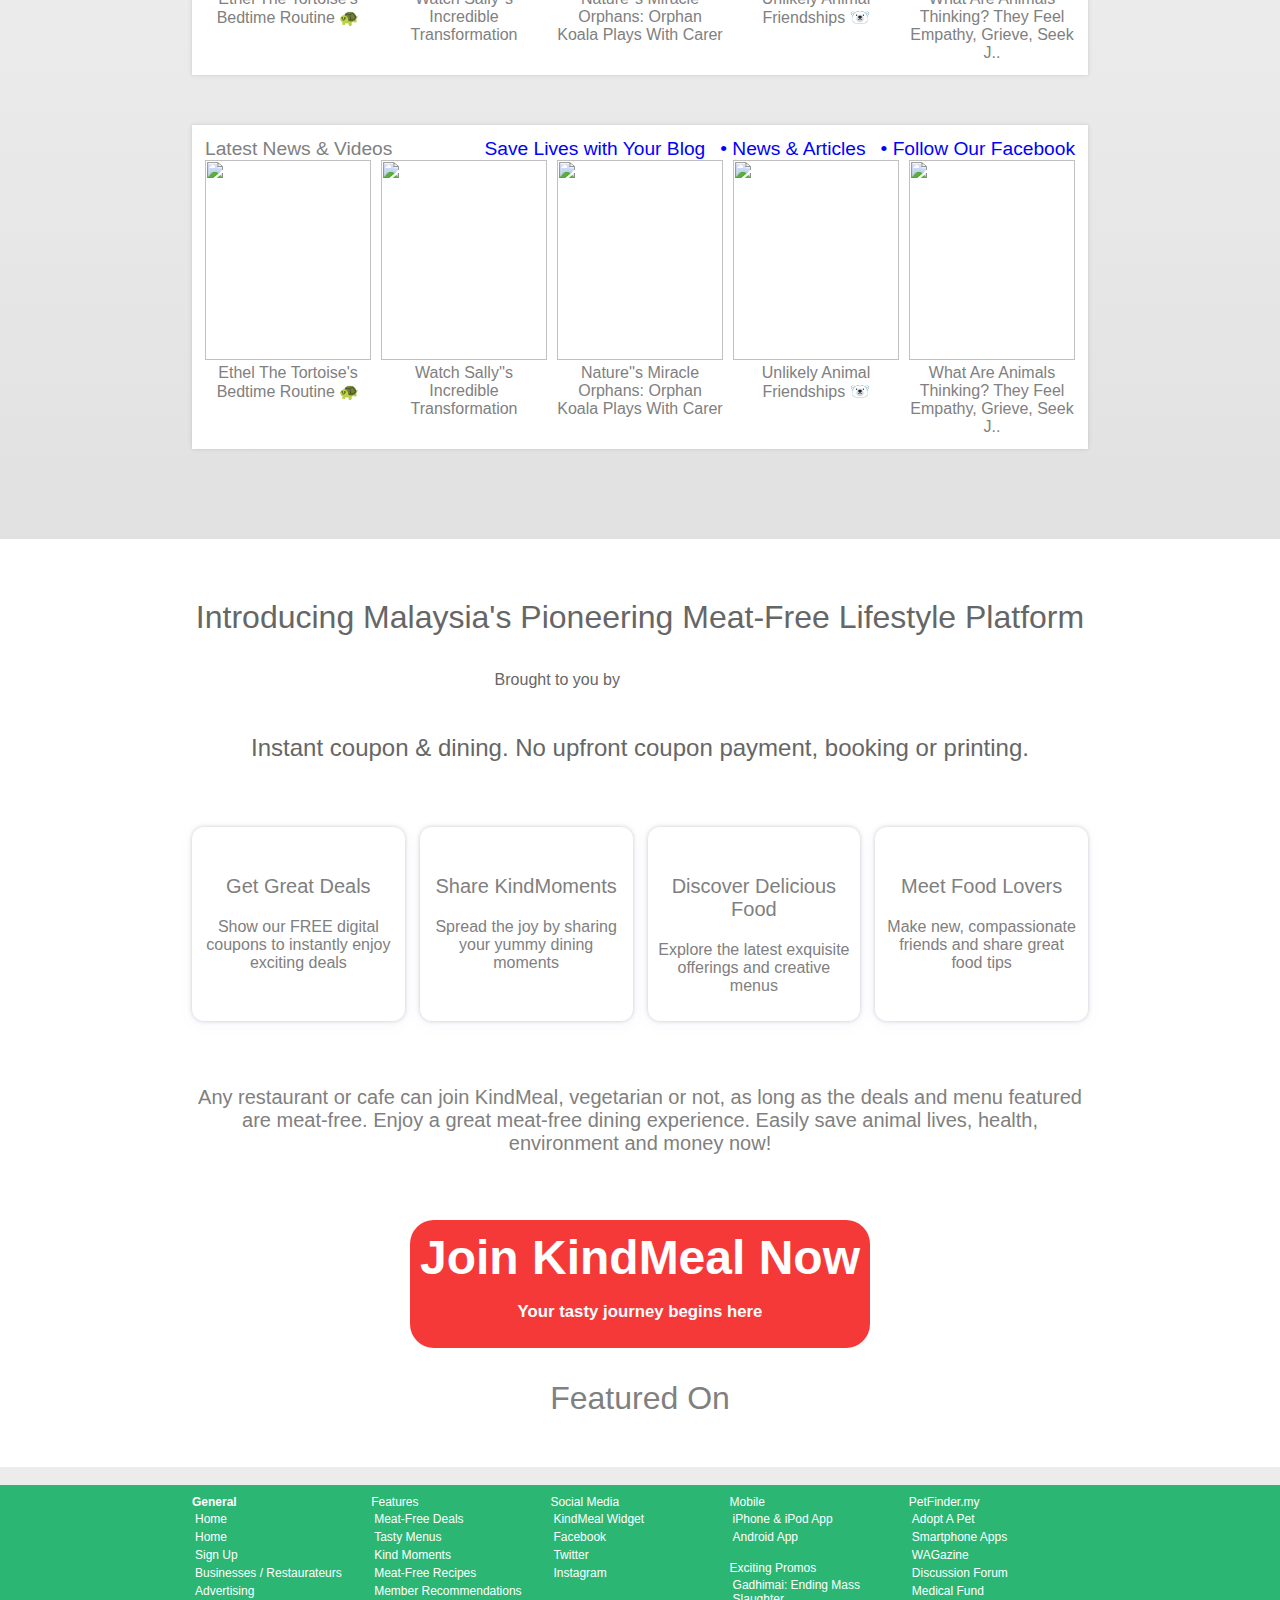
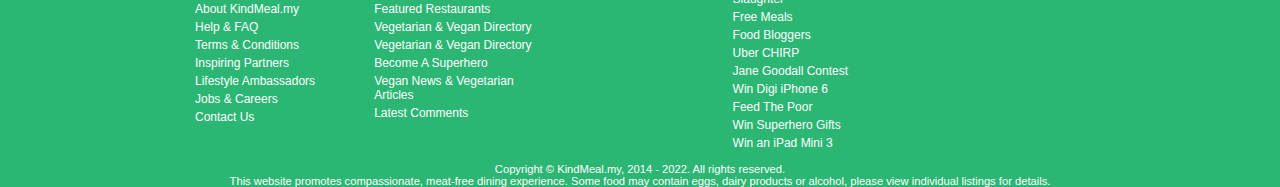
==== commit 659eec8e: "day_3 branch" ====
--- a/index.html
+++ b/index.html
@@ -10,6 +10,40 @@
 </head>
 
 <body>
+    <div class="sign-up">
+        <div><img src="	https://www.kindmeal.my/images/logo-kindmeal.png" alt="">
+            <p>Join KindMeal For FREE Now</p>
+            <p>Please select the type of membership to proceed</p>
+        </div>
+        <div>
+            <div><img src="	https://www.kindmeal.my/images/join_normal.png
+        " alt=""></div>
+            <div>
+                <h2>
+                    Food Lover</h2>
+                <p>
+                    Join FREE to enjoy yummy deals, share reviews & meet our community of compassionate food lovers.
+                </p>
+            </div>
+
+        </div>
+
+        <div>
+            <div>
+                <img src="	https://www.kindmeal.my/images/join_shop.png" alt="">
+            </div>
+            <div>
+                <h2>
+                    Restaurant / Shop Owner</h2>
+                <p>List your food outlet, create exciting vegetarian deals & showcase your delicious menu for FREE.
+                    Enjoy
+                    our yummy deals, share reviews & meet food lovers too.</p>
+            </div>
+        </div>
+    </div>
+
+    <!--  -->
+    <div class="color">
     <div class="navimg">
         <div class="navimg-child">
             <img src="https://www.kindmeal.my/images/logo-kindmeal.png" alt="">
@@ -32,261 +66,376 @@
             <div class="navimg-son">Sign Up</div>
         </div>
     </div>
-
-    <div class="nav-bar">
-        <div class="nav-main">
-            <div class="baritem">Home</div>
-            <div class="baritem">Meal Deals</div>
-            <div class="baritem">KindMoments</div>
-            <div class="baritem">Hot Picks</div>
-            <div class="baritem">Recipes</div>
-            <div class="baritem">Directory</div>
-            <div class="baritem">Article</div>
-            <div class="baritem">Help</div>
-        </div>
-    </div>
-    <div class="img-care">
-        <div class="care-1">
-            <div class="mainslide">
-                <!-- <img src="https://www.kindmeal.my/photos/deal/7/709-4950-m.jpg" alt=""> -->
-                <div class="slidefoot">
-                    Ahima online store,20% off - <span>Ahima store</span>
-                </div>
-            </div>
-            <div class="smallslide">
-                <!-- <img src="https://www.kindmeal.my/photos/shop/5/593-4434-m.jpg" alt=""> -->
-            </div>
-        </div>
-        <div class="care-2">
-            <div class="care-end">
-                <div class="care-pic">
-                    <img src="	https://www.kindmeal.my/photos/deal/3/369-3697-m.jpg" alt="">
-                </div>
-                <div class="care-pic">
-                    <img src="	https://www.kindmeal.my/photos/deal/7/712-5119-m.jpg" alt="">
-                </div>
-                <div class="care-pic">
-                    <img src="https://www.kindmeal.my/photos/deal/7/712-5119-m.jpg" alt="">
-                </div>
-                <div class="care-pic">
-                    <img src="	https://www.kindmeal.my/photos/deal/7/718-5090-m.jpg" alt="">
-                </div>
-                <div class="care-pic">
-                    <img src="https://www.kindmeal.my/photos/deal/1/177-1118-m.jpg" alt="">
-                </div>
-                <div class="care-pic">
-                    <img src="https://www.kindmeal.my/photos/deal/6/618-3514-m.jpg" alt="">
-                </div>
-                <div class="care-pic">
-                    <img src="https://www.kindmeal.my/photos/deal/3/369-3697-m.jpg" alt="">
-                </div>
-            </div>
-        </div>
-    </div>
-<div class="gradient">
-    <div class="home-article">
-        <div class="">
-            <div>Latest News & Videos</div>
+    <div class="position a">
+      
+        <div class="nav-bar">
+            <div class="nav-main">
+                <div class="baritem">Home</div>
+                <div class="baritem">Meal Deals</div>
+                <div class="baritem">KindMoments</div>
+                <div class="baritem">Hot Picks</div>
+                <div class="baritem">Recipes</div>
+                <div class="baritem">Directory</div>
+                <div class="baritem">Article</div>
+                <div class="baritem">Help</div>
+            </div>
+        </div>
+        <div class="img-care">
+            <div class="care-1">
+                <div class="mainslide">
+                    <img src="https://www.kindmeal.my/photos/shop/5/593-4434-m.jpg" alt="">
+                    <div class="slidefoot">
+                        Ahima online store,20% off - <span>Ahima store</span>
+                    </div>
+                </div>
+                <div class="smallslide">
+                    <img src="" alt="">
+                    <!--  -->
+                </div>
+            </div>
+            <div class="care-2">
+                <div class="care-end">
+                    <div class="care-pic">
+                        <img src="	https://www.kindmeal.my/photos/deal/3/369-3697-m.jpg" alt="">
+                    </div>
+                    <div class="care-pic">
+                        <img src="	https://www.kindmeal.my/photos/deal/7/712-5119-m.jpg" alt="">
+                    </div>
+                    <div class="care-pic">
+                        <img src="https://www.kindmeal.my/photos/deal/7/712-5119-m.jpg" alt="">
+                    </div>
+                    <div class="care-pic">
+                        <img src="	https://www.kindmeal.my/photos/deal/7/718-5090-m.jpg" alt="">
+                    </div>
+                    <div class="care-pic">
+                        <img src="https://www.kindmeal.my/photos/deal/1/177-1118-m.jpg" alt="">
+                    </div>
+                    <div class="care-pic">
+                        <img src="https://www.kindmeal.my/photos/deal/6/618-3514-m.jpg" alt="">
+                    </div>
+                    <div class="care-pic">
+                        <img src="https://www.kindmeal.my/photos/deal/3/369-3697-m.jpg" alt="">
+                    </div>
+                </div>
+            </div>
+        </div>
+    </div>
+    <div class="gradient">
+        <div class="home-article">
+            <div class="">
+                <div>Latest News & Videos</div>
+                <div>
+                    <div>Save Lives with Your Blog</div>
+                    <div>• News & Articles </div>
+                    <div>• Follow Our Facebook</div>
+                </div>
+            </div>
+            <div class="article1-img">
+                <div>
+                    <img src="https://scontent-xsp1-2.xx.fbcdn.net/v/t15.5256-10/302450409_1447446119095671_650723446000958095_n.jpg?stp=dst-jpg_s720x720&_nc_cat=111&ccb=1-7&_nc_sid=ad6a45&_nc_ohc=1m2Gf1_I4UsAX-xe4cH&_nc_ht=scontent-xsp1-2.xx&edm=ALdPpPkEAAAA&oh=00_AT-qmI3wBEiBdj3272pIzc_0OMSIva6PfD9bwsyfxxj20A&oe=63397C80"
+                        alt="">
+                    <div>
+                        Ethel The Tortoise's Bedtime Routine 🐢
+                    </div>
+                </div>
+                <div>
+                    <img src="https://scontent-xsp1-2.xx.fbcdn.net/v/t15.5256-10/304779427_454113786736771_1344955773046935629_n.jpg?stp=dst-jpg_s720x720&_nc_cat=103&ccb=1-7&_nc_sid=ad6a45&_nc_ohc=IIpGL-F38DYAX9XgIEC&_nc_ht=scontent-xsp1-2.xx&edm=ALdPpPkEAAAA&oh=00_AT-kZOeoQqlvlLNLZ5gGmkJ-aIkwYs7C5Vbg6eU9ZgiUag&oe=6338E42D"
+                        alt="">
+                    <div>
+                        Watch Sally''s Incredible Transformation
+                    </div>
+                </div>
+                <div>
+                    <img src="https://scontent-xsp1-2.xx.fbcdn.net/v/t15.5256-10/74671980_573691586712442_6808626047337103360_n.jpg?stp=dst-jpg_p720x720&_nc_cat=104&ccb=1-7&_nc_sid=ad6a45&_nc_ohc=PQqO7lMlEmMAX9vFzOm&_nc_ht=scontent-xsp1-2.xx&edm=ALdPpPkEAAAA&oh=00_AT9U_SsXzydHyvLG4Y0C8c8_fhw42ZFALy0juDu0zF31gw&oe=63384E97"
+                        alt="">
+                    <div>
+                        Nature''s Miracle Orphans: Orphan Koala Plays With Carer
+                    </div>
+                </div>
+                <div>
+                    <img src="https://scontent-xsp1-2.xx.fbcdn.net/v/t15.5256-10/299563258_384697190303446_2038493280203195929_n.jpg?stp=dst-jpg_s720x720&_nc_cat=111&ccb=1-7&_nc_sid=ad6a45&_nc_ohc=hBktGk0BERQAX9k15eF&_nc_ht=scontent-xsp1-2.xx&edm=ALdPpPkEAAAA&oh=00_AT8Rr32fPtAmaYL63xhZBNM5371Irkp3MMmxbE342RqzMQ&oe=6339CFC6"
+                        alt="">
+                    <div>
+                        Unlikely Animal Friendships 🐻‍❄️
+                    </div>
+                </div>
+                <div>
+                    <img src="https://external-xsp1-2.xx.fbcdn.net/emg1/v/t13/7955040404517098322?url=https%3A%2F%2Fi.natgeofe.com%2Fn%2Fe55f03c0-5424-4f58-a6a3-c5bbf4fe3977%2FSTOCK_MM9505_B0015948_VincentLagrange_16x9.jpg%3Fw%3D1200&fb_obo=1&utld=natgeofe.com&stp=c0.5000x0.5000f_dst-emg0_p675x675_q75&ccb=13-1&oh=06_AarftQqUH-wYqLqfJLYE0uG8eoNMGnDdEaSL9bwNG2gjJw&oe=6335F571&_nc_sid=834697"
+                        alt="">
+                    <div>
+                        What Are Animals Thinking? They Feel Empathy, Grieve, Seek J..
+                    </div>
+                </div>
+            </div>
+        </div>
+
+        <div class="home-article">
+            <div class="">
+                <div>Latest News & Videos</div>
+                <div>
+                    <div>Save Lives with Your Blog</div>
+                    <div>• News & Articles </div>
+                    <div>• Follow Our Facebook</div>
+                </div>
+            </div>
+            <div class="article1-img">
+                <div>
+                    <img src="https://scontent-xsp1-2.xx.fbcdn.net/v/t15.5256-10/302450409_1447446119095671_650723446000958095_n.jpg?stp=dst-jpg_s720x720&_nc_cat=111&ccb=1-7&_nc_sid=ad6a45&_nc_ohc=1m2Gf1_I4UsAX-xe4cH&_nc_ht=scontent-xsp1-2.xx&edm=ALdPpPkEAAAA&oh=00_AT-qmI3wBEiBdj3272pIzc_0OMSIva6PfD9bwsyfxxj20A&oe=63397C80"
+                        alt="">
+                    <div>
+                        Ethel The Tortoise's Bedtime Routine 🐢
+                    </div>
+                </div>
+                <div>
+                    <img src="https://scontent-xsp1-2.xx.fbcdn.net/v/t15.5256-10/304779427_454113786736771_1344955773046935629_n.jpg?stp=dst-jpg_s720x720&_nc_cat=103&ccb=1-7&_nc_sid=ad6a45&_nc_ohc=IIpGL-F38DYAX9XgIEC&_nc_ht=scontent-xsp1-2.xx&edm=ALdPpPkEAAAA&oh=00_AT-kZOeoQqlvlLNLZ5gGmkJ-aIkwYs7C5Vbg6eU9ZgiUag&oe=6338E42D"
+                        alt="">
+                    <div>
+                        Watch Sally''s Incredible Transformation
+                    </div>
+                </div>
+                <div>
+                    <img src="https://scontent-xsp1-2.xx.fbcdn.net/v/t15.5256-10/74671980_573691586712442_6808626047337103360_n.jpg?stp=dst-jpg_p720x720&_nc_cat=104&ccb=1-7&_nc_sid=ad6a45&_nc_ohc=PQqO7lMlEmMAX9vFzOm&_nc_ht=scontent-xsp1-2.xx&edm=ALdPpPkEAAAA&oh=00_AT9U_SsXzydHyvLG4Y0C8c8_fhw42ZFALy0juDu0zF31gw&oe=63384E97"
+                        alt="">
+                    <div>
+                        Nature''s Miracle Orphans: Orphan Koala Plays With Carer
+                    </div>
+                </div>
+                <div>
+                    <img src="https://scontent-xsp1-2.xx.fbcdn.net/v/t15.5256-10/299563258_384697190303446_2038493280203195929_n.jpg?stp=dst-jpg_s720x720&_nc_cat=111&ccb=1-7&_nc_sid=ad6a45&_nc_ohc=hBktGk0BERQAX9k15eF&_nc_ht=scontent-xsp1-2.xx&edm=ALdPpPkEAAAA&oh=00_AT8Rr32fPtAmaYL63xhZBNM5371Irkp3MMmxbE342RqzMQ&oe=6339CFC6"
+                        alt="">
+                    <div>
+                        Unlikely Animal Friendships 🐻‍❄️
+                    </div>
+                </div>
+                <div>
+                    <img src="https://external-xsp1-2.xx.fbcdn.net/emg1/v/t13/7955040404517098322?url=https%3A%2F%2Fi.natgeofe.com%2Fn%2Fe55f03c0-5424-4f58-a6a3-c5bbf4fe3977%2FSTOCK_MM9505_B0015948_VincentLagrange_16x9.jpg%3Fw%3D1200&fb_obo=1&utld=natgeofe.com&stp=c0.5000x0.5000f_dst-emg0_p675x675_q75&ccb=13-1&oh=06_AarftQqUH-wYqLqfJLYE0uG8eoNMGnDdEaSL9bwNG2gjJw&oe=6335F571&_nc_sid=834697"
+                        alt="">
+                    <div>
+                        What Are Animals Thinking? They Feel Empathy, Grieve, Seek J..
+                    </div>
+                </div>
+            </div>
+        </div>
+        <div class="home-article">
+            <div class="">
+                <div>Latest News & Videos</div>
+                <div>
+                    <div>Save Lives with Your Blog</div>
+                    <div>• News & Articles </div>
+                    <div>• Follow Our Facebook</div>
+                </div>
+            </div>
+            <div class="article1-img">
+                <div>
+                    <img src="https://scontent-xsp1-2.xx.fbcdn.net/v/t15.5256-10/302450409_1447446119095671_650723446000958095_n.jpg?stp=dst-jpg_s720x720&_nc_cat=111&ccb=1-7&_nc_sid=ad6a45&_nc_ohc=1m2Gf1_I4UsAX-xe4cH&_nc_ht=scontent-xsp1-2.xx&edm=ALdPpPkEAAAA&oh=00_AT-qmI3wBEiBdj3272pIzc_0OMSIva6PfD9bwsyfxxj20A&oe=63397C80"
+                        alt="">
+                    <div>
+                        Ethel The Tortoise's Bedtime Routine 🐢
+                    </div>
+                </div>
+                <div>
+                    <img src="https://scontent-xsp1-2.xx.fbcdn.net/v/t15.5256-10/304779427_454113786736771_1344955773046935629_n.jpg?stp=dst-jpg_s720x720&_nc_cat=103&ccb=1-7&_nc_sid=ad6a45&_nc_ohc=IIpGL-F38DYAX9XgIEC&_nc_ht=scontent-xsp1-2.xx&edm=ALdPpPkEAAAA&oh=00_AT-kZOeoQqlvlLNLZ5gGmkJ-aIkwYs7C5Vbg6eU9ZgiUag&oe=6338E42D"
+                        alt="">
+                    <div>
+                        Watch Sally''s Incredible Transformation
+                    </div>
+                </div>
+                <div>
+                    <img src="https://scontent-xsp1-2.xx.fbcdn.net/v/t15.5256-10/74671980_573691586712442_6808626047337103360_n.jpg?stp=dst-jpg_p720x720&_nc_cat=104&ccb=1-7&_nc_sid=ad6a45&_nc_ohc=PQqO7lMlEmMAX9vFzOm&_nc_ht=scontent-xsp1-2.xx&edm=ALdPpPkEAAAA&oh=00_AT9U_SsXzydHyvLG4Y0C8c8_fhw42ZFALy0juDu0zF31gw&oe=63384E97"
+                        alt="">
+                    <div>
+                        Nature''s Miracle Orphans: Orphan Koala Plays With Carer
+                    </div>
+                </div>
+                <div>
+                    <img src="https://scontent-xsp1-2.xx.fbcdn.net/v/t15.5256-10/299563258_384697190303446_2038493280203195929_n.jpg?stp=dst-jpg_s720x720&_nc_cat=111&ccb=1-7&_nc_sid=ad6a45&_nc_ohc=hBktGk0BERQAX9k15eF&_nc_ht=scontent-xsp1-2.xx&edm=ALdPpPkEAAAA&oh=00_AT8Rr32fPtAmaYL63xhZBNM5371Irkp3MMmxbE342RqzMQ&oe=6339CFC6"
+                        alt="">
+                    <div>
+                        Unlikely Animal Friendships 🐻‍❄️
+                    </div>
+                </div>
+                <div>
+                    <img src="https://external-xsp1-2.xx.fbcdn.net/emg1/v/t13/7955040404517098322?url=https%3A%2F%2Fi.natgeofe.com%2Fn%2Fe55f03c0-5424-4f58-a6a3-c5bbf4fe3977%2FSTOCK_MM9505_B0015948_VincentLagrange_16x9.jpg%3Fw%3D1200&fb_obo=1&utld=natgeofe.com&stp=c0.5000x0.5000f_dst-emg0_p675x675_q75&ccb=13-1&oh=06_AarftQqUH-wYqLqfJLYE0uG8eoNMGnDdEaSL9bwNG2gjJw&oe=6335F571&_nc_sid=834697"
+                        alt="">
+                    <div>
+                        What Are Animals Thinking? They Feel Empathy, Grieve, Seek J..
+                    </div>
+                </div>
+            </div>
+        </div>
+        <div class="home-article">
+            <div class="">
+                <div>Latest News & Videos</div>
+                <div>
+                    <div>Save Lives with Your Blog</div>
+                    <div>• News & Articles </div>
+                    <div>• Follow Our Facebook</div>
+                </div>
+            </div>
+            <div class="article1-img">
+                <div>
+                    <img src="https://scontent-xsp1-2.xx.fbcdn.net/v/t15.5256-10/302450409_1447446119095671_650723446000958095_n.jpg?stp=dst-jpg_s720x720&_nc_cat=111&ccb=1-7&_nc_sid=ad6a45&_nc_ohc=1m2Gf1_I4UsAX-xe4cH&_nc_ht=scontent-xsp1-2.xx&edm=ALdPpPkEAAAA&oh=00_AT-qmI3wBEiBdj3272pIzc_0OMSIva6PfD9bwsyfxxj20A&oe=63397C80"
+                        alt="">
+                    <div>
+                        Ethel The Tortoise's Bedtime Routine 🐢
+                    </div>
+                </div>
+                <div>
+                    <img src="https://scontent-xsp1-2.xx.fbcdn.net/v/t15.5256-10/304779427_454113786736771_1344955773046935629_n.jpg?stp=dst-jpg_s720x720&_nc_cat=103&ccb=1-7&_nc_sid=ad6a45&_nc_ohc=IIpGL-F38DYAX9XgIEC&_nc_ht=scontent-xsp1-2.xx&edm=ALdPpPkEAAAA&oh=00_AT-kZOeoQqlvlLNLZ5gGmkJ-aIkwYs7C5Vbg6eU9ZgiUag&oe=6338E42D"
+                        alt="">
+                    <div>
+                        Watch Sally''s Incredible Transformation
+                    </div>
+                </div>
+                <div>
+                    <img src="https://scontent-xsp1-2.xx.fbcdn.net/v/t15.5256-10/74671980_573691586712442_6808626047337103360_n.jpg?stp=dst-jpg_p720x720&_nc_cat=104&ccb=1-7&_nc_sid=ad6a45&_nc_ohc=PQqO7lMlEmMAX9vFzOm&_nc_ht=scontent-xsp1-2.xx&edm=ALdPpPkEAAAA&oh=00_AT9U_SsXzydHyvLG4Y0C8c8_fhw42ZFALy0juDu0zF31gw&oe=63384E97"
+                        alt="">
+                    <div>
+                        Nature''s Miracle Orphans: Orphan Koala Plays With Carer
+                    </div>
+                </div>
+                <div>
+                    <img src="https://scontent-xsp1-2.xx.fbcdn.net/v/t15.5256-10/299563258_384697190303446_2038493280203195929_n.jpg?stp=dst-jpg_s720x720&_nc_cat=111&ccb=1-7&_nc_sid=ad6a45&_nc_ohc=hBktGk0BERQAX9k15eF&_nc_ht=scontent-xsp1-2.xx&edm=ALdPpPkEAAAA&oh=00_AT8Rr32fPtAmaYL63xhZBNM5371Irkp3MMmxbE342RqzMQ&oe=6339CFC6"
+                        alt="">
+                    <div>
+                        Unlikely Animal Friendships 🐻‍❄️
+                    </div>
+                </div>
+                <div>
+                    <img src="https://external-xsp1-2.xx.fbcdn.net/emg1/v/t13/7955040404517098322?url=https%3A%2F%2Fi.natgeofe.com%2Fn%2Fe55f03c0-5424-4f58-a6a3-c5bbf4fe3977%2FSTOCK_MM9505_B0015948_VincentLagrange_16x9.jpg%3Fw%3D1200&fb_obo=1&utld=natgeofe.com&stp=c0.5000x0.5000f_dst-emg0_p675x675_q75&ccb=13-1&oh=06_AarftQqUH-wYqLqfJLYE0uG8eoNMGnDdEaSL9bwNG2gjJw&oe=6335F571&_nc_sid=834697"
+                        alt="">
+                    <div>
+                        What Are Animals Thinking? They Feel Empathy, Grieve, Seek J..
+                    </div>
+                </div>
+            </div>
+        </div>
+    </div>
+
+    <div class="mid-part">
+        <div class="mid-head">
+            Introducing Malaysia's Pioneering Meat-Free Lifestyle Platform
+        </div>
+
+
+        <div class="mid-head midder">
             <div>
-                <div>Save Lives with Your Blog</div>
-                <div>• News & Articles </div>
-                <div>• Follow Our Facebook</div>
-            </div>
-        </div>
-        <div class="article1-img">
-            <div>
-                <img src="https://scontent-xsp1-2.xx.fbcdn.net/v/t15.5256-10/302450409_1447446119095671_650723446000958095_n.jpg?stp=dst-jpg_s720x720&_nc_cat=111&ccb=1-7&_nc_sid=ad6a45&_nc_ohc=1m2Gf1_I4UsAX-xe4cH&_nc_ht=scontent-xsp1-2.xx&edm=ALdPpPkEAAAA&oh=00_AT-qmI3wBEiBdj3272pIzc_0OMSIva6PfD9bwsyfxxj20A&oe=63397C80"
-                    alt="">
-                <div>
-                    Ethel The Tortoise's Bedtime Routine 🐢
-                </div>
-            </div>
-            <div>
-                <img src="https://scontent-xsp1-2.xx.fbcdn.net/v/t15.5256-10/304779427_454113786736771_1344955773046935629_n.jpg?stp=dst-jpg_s720x720&_nc_cat=103&ccb=1-7&_nc_sid=ad6a45&_nc_ohc=IIpGL-F38DYAX9XgIEC&_nc_ht=scontent-xsp1-2.xx&edm=ALdPpPkEAAAA&oh=00_AT-kZOeoQqlvlLNLZ5gGmkJ-aIkwYs7C5Vbg6eU9ZgiUag&oe=6338E42D"
-                alt="">
-                <div>
-                    Watch Sally''s Incredible Transformation
-                </div>
-            </div>
-           <div>
-            <img src="https://scontent-xsp1-2.xx.fbcdn.net/v/t15.5256-10/74671980_573691586712442_6808626047337103360_n.jpg?stp=dst-jpg_p720x720&_nc_cat=104&ccb=1-7&_nc_sid=ad6a45&_nc_ohc=PQqO7lMlEmMAX9vFzOm&_nc_ht=scontent-xsp1-2.xx&edm=ALdPpPkEAAAA&oh=00_AT9U_SsXzydHyvLG4Y0C8c8_fhw42ZFALy0juDu0zF31gw&oe=63384E97"
-            alt="">
-            <div>
-                Nature''s Miracle Orphans: Orphan Koala Plays With Carer
-            </div>
-           </div>
-           <div>
-            <img src="https://scontent-xsp1-2.xx.fbcdn.net/v/t15.5256-10/299563258_384697190303446_2038493280203195929_n.jpg?stp=dst-jpg_s720x720&_nc_cat=111&ccb=1-7&_nc_sid=ad6a45&_nc_ohc=hBktGk0BERQAX9k15eF&_nc_ht=scontent-xsp1-2.xx&edm=ALdPpPkEAAAA&oh=00_AT8Rr32fPtAmaYL63xhZBNM5371Irkp3MMmxbE342RqzMQ&oe=6339CFC6"
-            alt="">
-            <div>
-                Unlikely Animal Friendships 🐻‍❄️
-            </div>
-           </div>
-           <div>
-            <img src="https://external-xsp1-2.xx.fbcdn.net/emg1/v/t13/7955040404517098322?url=https%3A%2F%2Fi.natgeofe.com%2Fn%2Fe55f03c0-5424-4f58-a6a3-c5bbf4fe3977%2FSTOCK_MM9505_B0015948_VincentLagrange_16x9.jpg%3Fw%3D1200&fb_obo=1&utld=natgeofe.com&stp=c0.5000x0.5000f_dst-emg0_p675x675_q75&ccb=13-1&oh=06_AarftQqUH-wYqLqfJLYE0uG8eoNMGnDdEaSL9bwNG2gjJw&oe=6335F571&_nc_sid=834697"
-            alt="">
-            <div>
-                What Are Animals Thinking? They Feel Empathy, Grieve, Seek J..
-            </div>
-           </div>
-        </div>
-    </div>
-
-    <div class="home-article">
-        <div class="">
-            <div>Latest News & Videos</div>
-            <div>
-                <div>Save Lives with Your Blog</div>
-                <div>• News & Articles </div>
-                <div>• Follow Our Facebook</div>
-            </div>
-        </div>
-        <div class="article1-img">
-            <div>
-                <img src="https://scontent-xsp1-2.xx.fbcdn.net/v/t15.5256-10/302450409_1447446119095671_650723446000958095_n.jpg?stp=dst-jpg_s720x720&_nc_cat=111&ccb=1-7&_nc_sid=ad6a45&_nc_ohc=1m2Gf1_I4UsAX-xe4cH&_nc_ht=scontent-xsp1-2.xx&edm=ALdPpPkEAAAA&oh=00_AT-qmI3wBEiBdj3272pIzc_0OMSIva6PfD9bwsyfxxj20A&oe=63397C80"
-                    alt="">
-                <div>
-                    Ethel The Tortoise's Bedtime Routine 🐢
-                </div>
-            </div>
-            <div>
-                <img src="https://scontent-xsp1-2.xx.fbcdn.net/v/t15.5256-10/304779427_454113786736771_1344955773046935629_n.jpg?stp=dst-jpg_s720x720&_nc_cat=103&ccb=1-7&_nc_sid=ad6a45&_nc_ohc=IIpGL-F38DYAX9XgIEC&_nc_ht=scontent-xsp1-2.xx&edm=ALdPpPkEAAAA&oh=00_AT-kZOeoQqlvlLNLZ5gGmkJ-aIkwYs7C5Vbg6eU9ZgiUag&oe=6338E42D"
-                alt="">
-                <div>
-                    Watch Sally''s Incredible Transformation
-                </div>
-            </div>
-           <div>
-            <img src="https://scontent-xsp1-2.xx.fbcdn.net/v/t15.5256-10/74671980_573691586712442_6808626047337103360_n.jpg?stp=dst-jpg_p720x720&_nc_cat=104&ccb=1-7&_nc_sid=ad6a45&_nc_ohc=PQqO7lMlEmMAX9vFzOm&_nc_ht=scontent-xsp1-2.xx&edm=ALdPpPkEAAAA&oh=00_AT9U_SsXzydHyvLG4Y0C8c8_fhw42ZFALy0juDu0zF31gw&oe=63384E97"
-            alt="">
-            <div>
-                Nature''s Miracle Orphans: Orphan Koala Plays With Carer
-            </div>
-           </div>
-           <div>
-            <img src="https://scontent-xsp1-2.xx.fbcdn.net/v/t15.5256-10/299563258_384697190303446_2038493280203195929_n.jpg?stp=dst-jpg_s720x720&_nc_cat=111&ccb=1-7&_nc_sid=ad6a45&_nc_ohc=hBktGk0BERQAX9k15eF&_nc_ht=scontent-xsp1-2.xx&edm=ALdPpPkEAAAA&oh=00_AT8Rr32fPtAmaYL63xhZBNM5371Irkp3MMmxbE342RqzMQ&oe=6339CFC6"
-            alt="">
-            <div>
-                Unlikely Animal Friendships 🐻‍❄️
-            </div>
-           </div>
-           <div>
-            <img src="https://external-xsp1-2.xx.fbcdn.net/emg1/v/t13/7955040404517098322?url=https%3A%2F%2Fi.natgeofe.com%2Fn%2Fe55f03c0-5424-4f58-a6a3-c5bbf4fe3977%2FSTOCK_MM9505_B0015948_VincentLagrange_16x9.jpg%3Fw%3D1200&fb_obo=1&utld=natgeofe.com&stp=c0.5000x0.5000f_dst-emg0_p675x675_q75&ccb=13-1&oh=06_AarftQqUH-wYqLqfJLYE0uG8eoNMGnDdEaSL9bwNG2gjJw&oe=6335F571&_nc_sid=834697"
-            alt="">
-            <div>
-                What Are Animals Thinking? They Feel Empathy, Grieve, Seek J..
-            </div>
-           </div>
-        </div>
-    </div>
-    <div class="home-article">
-        <div class="">
-            <div>Latest News & Videos</div>
-            <div>
-                <div>Save Lives with Your Blog</div>
-                <div>• News & Articles </div>
-                <div>• Follow Our Facebook</div>
-            </div>
-        </div>
-        <div class="article1-img">
-            <div>
-                <img src="https://scontent-xsp1-2.xx.fbcdn.net/v/t15.5256-10/302450409_1447446119095671_650723446000958095_n.jpg?stp=dst-jpg_s720x720&_nc_cat=111&ccb=1-7&_nc_sid=ad6a45&_nc_ohc=1m2Gf1_I4UsAX-xe4cH&_nc_ht=scontent-xsp1-2.xx&edm=ALdPpPkEAAAA&oh=00_AT-qmI3wBEiBdj3272pIzc_0OMSIva6PfD9bwsyfxxj20A&oe=63397C80"
-                    alt="">
-                <div>
-                    Ethel The Tortoise's Bedtime Routine 🐢
-                </div>
-            </div>
-            <div>
-                <img src="https://scontent-xsp1-2.xx.fbcdn.net/v/t15.5256-10/304779427_454113786736771_1344955773046935629_n.jpg?stp=dst-jpg_s720x720&_nc_cat=103&ccb=1-7&_nc_sid=ad6a45&_nc_ohc=IIpGL-F38DYAX9XgIEC&_nc_ht=scontent-xsp1-2.xx&edm=ALdPpPkEAAAA&oh=00_AT-kZOeoQqlvlLNLZ5gGmkJ-aIkwYs7C5Vbg6eU9ZgiUag&oe=6338E42D"
-                alt="">
-                <div>
-                    Watch Sally''s Incredible Transformation
-                </div>
-            </div>
-           <div>
-            <img src="https://scontent-xsp1-2.xx.fbcdn.net/v/t15.5256-10/74671980_573691586712442_6808626047337103360_n.jpg?stp=dst-jpg_p720x720&_nc_cat=104&ccb=1-7&_nc_sid=ad6a45&_nc_ohc=PQqO7lMlEmMAX9vFzOm&_nc_ht=scontent-xsp1-2.xx&edm=ALdPpPkEAAAA&oh=00_AT9U_SsXzydHyvLG4Y0C8c8_fhw42ZFALy0juDu0zF31gw&oe=63384E97"
-            alt="">
-            <div>
-                Nature''s Miracle Orphans: Orphan Koala Plays With Carer
-            </div>
-           </div>
-           <div>
-            <img src="https://scontent-xsp1-2.xx.fbcdn.net/v/t15.5256-10/299563258_384697190303446_2038493280203195929_n.jpg?stp=dst-jpg_s720x720&_nc_cat=111&ccb=1-7&_nc_sid=ad6a45&_nc_ohc=hBktGk0BERQAX9k15eF&_nc_ht=scontent-xsp1-2.xx&edm=ALdPpPkEAAAA&oh=00_AT8Rr32fPtAmaYL63xhZBNM5371Irkp3MMmxbE342RqzMQ&oe=6339CFC6"
-            alt="">
-            <div>
-                Unlikely Animal Friendships 🐻‍❄️
-            </div>
-           </div>
-           <div>
-            <img src="https://external-xsp1-2.xx.fbcdn.net/emg1/v/t13/7955040404517098322?url=https%3A%2F%2Fi.natgeofe.com%2Fn%2Fe55f03c0-5424-4f58-a6a3-c5bbf4fe3977%2FSTOCK_MM9505_B0015948_VincentLagrange_16x9.jpg%3Fw%3D1200&fb_obo=1&utld=natgeofe.com&stp=c0.5000x0.5000f_dst-emg0_p675x675_q75&ccb=13-1&oh=06_AarftQqUH-wYqLqfJLYE0uG8eoNMGnDdEaSL9bwNG2gjJw&oe=6335F571&_nc_sid=834697"
-            alt="">
-            <div>
-                What Are Animals Thinking? They Feel Empathy, Grieve, Seek J..
-            </div>
-           </div>
-        </div>
-    </div>
-    <div class="home-article">
-        <div class="">
-            <div>Latest News & Videos</div>
-            <div>
-                <div>Save Lives with Your Blog</div>
-                <div>• News & Articles </div>
-                <div>• Follow Our Facebook</div>
-            </div>
-        </div>
-        <div class="article1-img">
-            <div>
-                <img src="https://scontent-xsp1-2.xx.fbcdn.net/v/t15.5256-10/302450409_1447446119095671_650723446000958095_n.jpg?stp=dst-jpg_s720x720&_nc_cat=111&ccb=1-7&_nc_sid=ad6a45&_nc_ohc=1m2Gf1_I4UsAX-xe4cH&_nc_ht=scontent-xsp1-2.xx&edm=ALdPpPkEAAAA&oh=00_AT-qmI3wBEiBdj3272pIzc_0OMSIva6PfD9bwsyfxxj20A&oe=63397C80"
-                    alt="">
-                <div>
-                    Ethel The Tortoise's Bedtime Routine 🐢
-                </div>
-            </div>
-            <div>
-                <img src="https://scontent-xsp1-2.xx.fbcdn.net/v/t15.5256-10/304779427_454113786736771_1344955773046935629_n.jpg?stp=dst-jpg_s720x720&_nc_cat=103&ccb=1-7&_nc_sid=ad6a45&_nc_ohc=IIpGL-F38DYAX9XgIEC&_nc_ht=scontent-xsp1-2.xx&edm=ALdPpPkEAAAA&oh=00_AT-kZOeoQqlvlLNLZ5gGmkJ-aIkwYs7C5Vbg6eU9ZgiUag&oe=6338E42D"
-                alt="">
-                <div>
-                    Watch Sally''s Incredible Transformation
-                </div>
-            </div>
-           <div>
-            <img src="https://scontent-xsp1-2.xx.fbcdn.net/v/t15.5256-10/74671980_573691586712442_6808626047337103360_n.jpg?stp=dst-jpg_p720x720&_nc_cat=104&ccb=1-7&_nc_sid=ad6a45&_nc_ohc=PQqO7lMlEmMAX9vFzOm&_nc_ht=scontent-xsp1-2.xx&edm=ALdPpPkEAAAA&oh=00_AT9U_SsXzydHyvLG4Y0C8c8_fhw42ZFALy0juDu0zF31gw&oe=63384E97"
-            alt="">
-            <div>
-                Nature''s Miracle Orphans: Orphan Koala Plays With Carer
-            </div>
-           </div>
-           <div>
-            <img src="https://scontent-xsp1-2.xx.fbcdn.net/v/t15.5256-10/299563258_384697190303446_2038493280203195929_n.jpg?stp=dst-jpg_s720x720&_nc_cat=111&ccb=1-7&_nc_sid=ad6a45&_nc_ohc=hBktGk0BERQAX9k15eF&_nc_ht=scontent-xsp1-2.xx&edm=ALdPpPkEAAAA&oh=00_AT8Rr32fPtAmaYL63xhZBNM5371Irkp3MMmxbE342RqzMQ&oe=6339CFC6"
-            alt="">
-            <div>
-                Unlikely Animal Friendships 🐻‍❄️
-            </div>
-           </div>
-           <div>
-            <img src="https://external-xsp1-2.xx.fbcdn.net/emg1/v/t13/7955040404517098322?url=https%3A%2F%2Fi.natgeofe.com%2Fn%2Fe55f03c0-5424-4f58-a6a3-c5bbf4fe3977%2FSTOCK_MM9505_B0015948_VincentLagrange_16x9.jpg%3Fw%3D1200&fb_obo=1&utld=natgeofe.com&stp=c0.5000x0.5000f_dst-emg0_p675x675_q75&ccb=13-1&oh=06_AarftQqUH-wYqLqfJLYE0uG8eoNMGnDdEaSL9bwNG2gjJw&oe=6335F571&_nc_sid=834697"
-            alt="">
-            <div>
-                What Are Animals Thinking? They Feel Empathy, Grieve, Seek J..
-            </div>
-           </div>
-        </div>
-    </div>
-</div>
-
-<div class="mid-part">
-    <div class="mid-head">
-        Introducing Malaysia's Pioneering Meat-Free Lifestyle Platform
-    </div>
-    
-
-    <div class="mid-head">
-        <span>
-            Brought to you by	</span>
-            <img src="https://www.kindmeal.my/images/logo-petfinder-v2.png" alt="">
+                Brought to you by </div>
+            <div class="mid-img-div">
+                <img src="https://www.kindmeal.my/images/logo-petfinder-v2.png" alt="">
+            </div>
+        </div>
+        <div>Instant coupon & dining. No upfront coupon payment, booking or printing.</div>
+        <div class="midcart">
+            <div class="mid-cartchild">
+                <img src="https://www.kindmeal.my/images/intro_deal.png" alt="">
+                <p>Get Great Deals</p>
+                <p>Show our FREE digital coupons to instantly enjoy exciting deals</p>
+            </div>
+            <div class="mid-cartchild">
+
+                <img src="https://www.kindmeal.my/images/intro_kindmoment.png" alt="">
+                <p>Share KindMoments</p>
+                <p>Spread the joy by sharing your yummy dining moments</p>
+            </div>
+            <div class="mid-cartchild">
+                <img src="	https://www.kindmeal.my/images/intro_menu.png" alt="">
+                <p>Discover Delicious Food</p>
+                <p>Explore the latest exquisite offerings and creative menus</p>
+            </div>
+            <div class="mid-cartchild">
+                <img src="https://www.kindmeal.my/images/intro_friends.png" alt="">
+                <p>Meet Food Lovers</p>
+                <p>Make new, compassionate friends and share great food tips</p>
+            </div>
+        </div>
+        <p>Any restaurant or cafe can join KindMeal, vegetarian or not, as long as the deals and menu featured are
+            meat-free.
+            Enjoy a great meat-free dining experience. Easily save animal lives, health, environment and money now!</p>
+        <button class="red-button">
+            Join KindMeal Now
+            <p>Your tasty journey begins here</p>
+        </button>
+        <p>Featured On</p>
+        <img src="	https://www.kindmeal.my/images/media-feature2.png" alt="">
+        <div class="robin">
+            <img src="https://www.kindmeal.my/images/banner_whykindmeal.png" alt="">
+
+        </div>
+    </div>
+    <div class="footer">
+        <div>
+            <div class="foot-child">
+                <h4 class="footH">
+                    General
+                </h4>
+                <p>Home</p>
+                <p>Home</p>
+
+                <p>Sign Up</p>
+                <p>Businesses / Restaurateurs</p>
+                <p> Advertising</p>
+                <p>About KindMeal.my</p>
+                <p> Help & FAQ </p>
+                <p> Terms & Conditions</p>
+                <p>Inspiring Partners</p>
+                <p>Lifestyle Ambassadors</p>
+                <p>Jobs & Careers</p>
+                <p>Contact Us</p>
+            </div>
+            <div class="foot-child">
+                <div class="footH"> Features</div>
+                <p>Meat-Free Deals</p>
+                <p>Tasty Menus</p>
+                <p>Kind Moments</p>
+                <p>Meat-Free Recipes</p>
+                <p>Member Recommendations</p>
+                <p>Featured Restaurants</p>
+                <p>Vegetarian & Vegan Directory</p>
+                <p>Vegetarian & Vegan Directory</p>
+                <p>Become A Superhero</p>
+                <p>Vegan News & Vegetarian Articles</p>
+                <p>Latest Comments</p>
+            </div>
+            <div class="foot-child">
+                <div class="footH"> Social Media</div>
+                <p>KindMeal Widget</p>
+                <p>Facebook</p>
+                <p>Twitter</p>
+                <p>Instagram</p>
+            </div>
+            <div class="foot-child">
+                <div class="footH"> Mobile</div>
+                <p>iPhone & iPod App</p>
+                <p>Android App</p>
+                <br>
+                <div class="footH">Exciting Promos</div>
+                <p>Gadhimai: Ending Mass Slaughter</p>
+                <p>Free Meals</p>
+                <p>Food Bloggers</p>
+                <p>Uber CHIRP</p>
+                <p>Jane Goodall Contest</p>
+                <p>Win Digi iPhone 6</p>
+                <p>Feed The Poor</p>
+                <p>Win Superhero Gifts</p>
+                <p>Win an iPad Mini 3</p>
+            </div>
+            <div class="foot-child">
+
+                <div class="footH"> PetFinder.my</div>
+                <p>Adopt A Pet</p>
+                <p>Smartphone Apps</p>
+                <p>WAGazine</p>
+                <p>Discussion Forum</p>
+                <p>Medical Fund</p>
+            </div>
+        </div>
+        <p>Copyright © KindMeal.my, 2014 - 2022. All rights reserved.</p>
+        <p>This website promotes compassionate, meat-free dining experience. Some food may contain eggs, dairy products
+            or alcohol, please view individual listings for details.</p>
     </div>
 </div>
 </body>
 
-</html>+</html>
+<script src="index.js"></script>--- a/style.css
+++ b/style.css
@@ -1,5 +1,8 @@
 body {
+    margin: 0px;
     margin-top: 10px;
+ padding:0px;
+ box-sizing: border-box;
 }
 
 .navimg {
@@ -93,15 +96,18 @@
 }
 
 .smallslide {
-    background-image: url(https://www.kindmeal.my/photos/shop/5/593-4434-m.jpg);
+    /* background-image: url(https://www.kindmeal.my/photos/shop/5/593-4434-m.jpg); */
     height: 400px;
     width: 20%;
     /* border: 1px solid red; */
-    /* background-repeat: no-repeat;
+     /* background-repeat: no-repeat;
 /* background-attachment: fixed; */
-    background-position: center;
-    animation: viewImage 20s linear infinite
-}
+/* background-size: cover; */
+    /* background-position: center;
+    animation: viewImage 5s linear infinite */
+}
+.smallslide>img{width: 100%;
+height: 100%;}
 
 
 /* animation: changeImage 20s linear infinite; */
@@ -120,8 +126,17 @@
 .mainslide {
     width: 80%;
     height: 400px;
+position: relative;
     /* border: 1px solid black; */
-    animation: changeImage 20s linear infinite;
+    /* animation: changeImage 20s linear infinite; */
+    
+}
+.slidefoot{position: relative;}
+
+.mainslide>img{
+position: absolute;
+height: 100%;
+width: 100%;
 }
 
 @keyframes changeImage {
@@ -154,7 +169,7 @@
     justify-content: flex-end;
     font-size: 200%;
     /* text-align: center; */
- }
+}
 
 span {
     font-size: 50%;
@@ -171,34 +186,40 @@
     color: white;
 }
 
-.care-end{display: grid;
-grid-template-columns: repeat(7,1fr);
-/* width:68.91%; */
-grid-template-rows: repeat(1,1fr);
-margin: auto;
-margin-top: 5px; 
-gap: 10px;
-padding: 10px;
-}
-
-.care-pic>img{width: 100%;
-height: 100%;}
-.care-pic{padding-top: 5px;}
-
-.img-care{
+.care-end {
+    display: grid;
+    grid-template-columns: repeat(7, 1fr);
+    /* width:68.91%; */
+    grid-template-rows: repeat(1, 1fr);
+    margin: auto;
+    margin-top: 5px;
+    gap: 10px;
+    padding: 10px;
+}
+
+.care-pic>img {
+    width: 100%;
+    height: 100%;
+}
+
+.care-pic {
+    padding-top: 5px;
+}
+
+.img-care {
     margin: auto;
     width: 70%;
-margin-bottom: 40px;
-box-shadow: rgba(0, 0, 0, 0.1) 0px 0px 5px 0px, rgba(0, 0, 0, 0.1) 0px 0px 1px 0px;
-}
-
-
-*{
+    margin-bottom: 40px;
+    box-shadow: rgba(0, 0, 0, 0.1) 0px 0px 5px 0px, rgba(0, 0, 0, 0.1) 0px 0px 1px 0px;
+}
+
+
+* {
     box-sizing: border-box;
     padding: 0px;
 }
 
-.home-article>div:nth-child(1){
+.home-article>div:nth-child(1) {
     display: flex;
     justify-content: space-between;
     /* width: 70%; */
@@ -206,64 +227,295 @@
     font-size: larger;
 }
 
-.home-article>div:nth-child(1)>div:nth-child(2){
+.home-article>div:nth-child(1)>div:nth-child(2) {
     display: flex;
     justify-content: space-between;
-}  
-
-.home-article{width: 70%;
-box-shadow: rgba(0, 0, 0, 0.1) 0px 0px 5px 0px, rgba(0, 0, 0, 0.1) 0px 0px 1px 0px;
-background-color: white;
-padding: 13px;
-
-margin: auto;
-margin-bottom: 50px;}
-
-.home-article>div:nth-child(1)>div:nth-child(1){
-color: grey;
-}  
-
-.home-article>div:nth-child(1)>div:nth-child(2)>div{
-    margin-left:15px ;
+}
+
+.home-article {
+    width: 70%;
+    box-shadow: rgba(0, 0, 0, 0.1) 0px 0px 5px 0px, rgba(0, 0, 0, 0.1) 0px 0px 1px 0px;
+    background-color: white;
+    padding: 13px;
+
+    margin: auto;
+    margin-bottom: 50px;
+}
+
+.home-article>div:nth-child(1)>div:nth-child(1) {
+    color: grey;
+}
+
+.home-article>div:nth-child(1)>div:nth-child(2)>div {
+    margin-left: 15px;
     color: blue;
 }
 
-.home-article>div:nth-child(1)>div:nth-child(2)>div:hover{
-   text-decoration: underline;
-}
-
-
-.article1-img{display:grid;
-grid-template-columns: repeat(5,1fr);
-text-align: center;
-gap: 10px;}
-
-.article1-img>div>img{width:100%;
-height: 200px;}
-
-
-.article1-img>div{color: grey;}
-
-.article1-img>div>div:hover{text-decoration: underline;}
-
-
-
-
-.gradient{
-background-image: linear-gradient(to bottom, white , #e1e1e1);
-
-padding-bottom: 40px;
-}
-
-
-body{font-family: Arial, Helvetica, sans-serif;}
-
-.mid-part{
+.home-article>div:nth-child(1)>div:nth-child(2)>div:hover {
+    text-decoration: underline;
+}
+
+
+.article1-img {
+    display: grid;
+    grid-template-columns: repeat(5, 1fr);
+    text-align: center;
+    gap: 10px;
+}
+
+.article1-img>div>img {
+    width: 100%;
+    height: 200px;
+}
+
+
+.article1-img>div {
+    color: grey;
+}
+
+.article1-img>div>div:hover {
+    text-decoration: underline;
+}
+
+
+
+
+.gradient {
+    background-image: linear-gradient(to bottom, white, #e1e1e1);
+
+    padding-bottom: 40px;
+}
+
+
+body {
+    font-family: Arial, Helvetica, sans-serif;
+}
+
+.mid-part {
     text-align: center;
     padding-top: 60px;
 }
 
-.mid-head{
+.mid-head {
     font-size: 200%;
     color: #666666;
-}+}
+
+.midder {
+    width: 60%;
+    /* display: flex; */
+    margin: auto;
+
+    display: flex;
+    /* flex-direction: row; */
+    justify-content: center;
+    align-items: center;
+    padding-top: 35px;
+}
+
+.midder>div>img {
+    width: 70%;
+}
+
+.midder>div {
+    display: flex;
+    /* align-items: flex-start;
+ */
+    justify-content: flex-end;
+    font-size: medium;
+    padding-right: 20px;
+    width: 100%;
+}
+
+
+.midder>div:nth-child(2) {
+    justify-content: flex-start;
+}
+
+.midder+div {
+    font-size: 150%;
+    margin-top: 45px;
+    color: #666666;
+}
+
+
+.midcart {
+    display: grid;
+    grid-template-columns: repeat(4, 1fr);
+    width: 70%;
+    margin: auto;
+    margin-top: 65px;
+    margin-bottom: 65px;
+    gap: 15px;
+    color: grey;
+}
+
+
+.mid-cartchild {
+    box-shadow: rgba(67, 71, 85, 0.27) 0px 0px 0.25em, rgba(90, 125, 188, 0.05) 0px 0.25em 1em;
+    padding: 10px;
+    border-radius: 12px;
+}
+
+.mid-cartchild>p:nth-child(2) {
+    font: weight 50px;
+    color: grey;
+    font-size: 125%;
+}
+
+.midcart+p{width: 70%;
+    color: grey;
+margin:auto;
+font-size: 125%;}
+
+.red-button{
+    font-size: 300%;
+    width:36%;
+    margin: auto;
+    font-weight: bolder;
+    color:white;
+    background-color: #f53838;
+    border-radius: 24px;
+    margin-top: 65px;
+    padding: 10px;
+    border:0px solid red
+}
+.red-button>p{font-size: 35%;}
+
+.red-button:hover{background-color:#a11111 ;}
+
+.red-button+p{
+    font-size: 200%;
+    color: grey;
+}
+.robin{background-color: #ececec;}
+
+.footer{padding-top: 10px;}
+
+.footer>p{
+    color: white;
+    font-size: 70%;
+    text-align: center;
+    padding: 0px;
+    margin: 0px;
+}
+
+.footer{
+    background-color: #2bb673;
+    /* text-align: center; */
+}
+.footer>div{
+    width: 70%;
+    margin: auto;
+    display: grid;
+    grid-template-columns: repeat(5,1fr);
+    margin-bottom: 10px;
+    color: white;
+    font-size: 75%;
+}
+
+.foot-child>p{
+    margin: 2px;
+    padding: 1px;
+    
+}
+.footH{
+    margin: 0px;
+    padding: 0px;
+ 
+}
+
+/* .sign-up{display:none; */
+/* background-color: red;} */
+
+
+.sign-up>div:nth-child(1){
+    text-align: center;
+}
+
+.sign-up{width: 40%;
+margin: auto}
+
+.sign-up>div:nth-child(2){
+    display:flex;
+    /* grid-template-columns: repeat(2,1fr); */
+    /* gap: 5px; */
+   
+}
+.sign-up>div:nth-child(2)>div:nth-child(1){margin-right: 0%;
+    display: flex;
+    /* flex-direction: column; */
+    /* justify-content: flex-end; */
+ 
+    
+/* width: 50%; */
+}
+
+.sign-up>div:nth-child(2)>div:nth-child(1){margin-right: 10px;
+
+    display: flex;
+    /* flex-direction: column; */
+    /* justify-content: flex-end; */
+ 
+    /* background-color: red; */
+}
+
+.sign-up>div:nth-child(2)>div:nth-child(1)>img{
+
+    width: 100%;
+}
+
+
+
+.sign-up>div:nth-child(3){
+    display:flex;
+    /* grid-template-columns: repeat(2,1fr); */
+    /* gap: 5px; */
+   
+}
+
+.sign-up>div:nth-child(3)>div:nth-child(1){margin-right: 10px;
+
+    display: flex;
+    /* flex-direction: column; */
+    /* justify-content: flex-end; */
+ 
+    /* background-color: red; */
+}
+
+.sign-up>div:nth-child(3)>div:nth-child(1)>img{
+/* background-color: red; */
+    width: 75%;
+    /* height: 75px; */
+    /* background-color: #000000; */
+}
+.sign-up>div:nth-child(3){
+    margin-top: 15px;
+    box-shadow: rgba(0, 0, 0, 0.1) 0px 0px 5px 0px, rgba(0, 0, 0, 0.1) 0px 0px 1px 0px;
+    border-radius: 12px;
+}
+
+.sign-up>div:nth-child(2){
+    box-shadow: rgba(0, 0, 0, 0.1) 0px 0px 5px 0px, rgba(0, 0, 0, 0.1) 0px 0px 1px 0px;
+    border-radius: 12px;
+
+}
+/* .color{opacity: 0.4;} */
+/* .position{border: 2px solid;} */
+
+.sign-up{box-shadow: rgba(0, 0, 0, 0.1) 0px 4px 6px -1px, rgba(0, 0, 0, 0.06) 0px 2px 4px -1px;
+padding: 30px 10px;
+width: 35%;
+position: absolute;
+/* left: auto; */
+background-color: white;
+opacity: 10;
+top: 100px;
+left: 550px;
+z-index: 1;
+display: none;
+border-radius: 12px;
+margin: auto;}
+
+
+
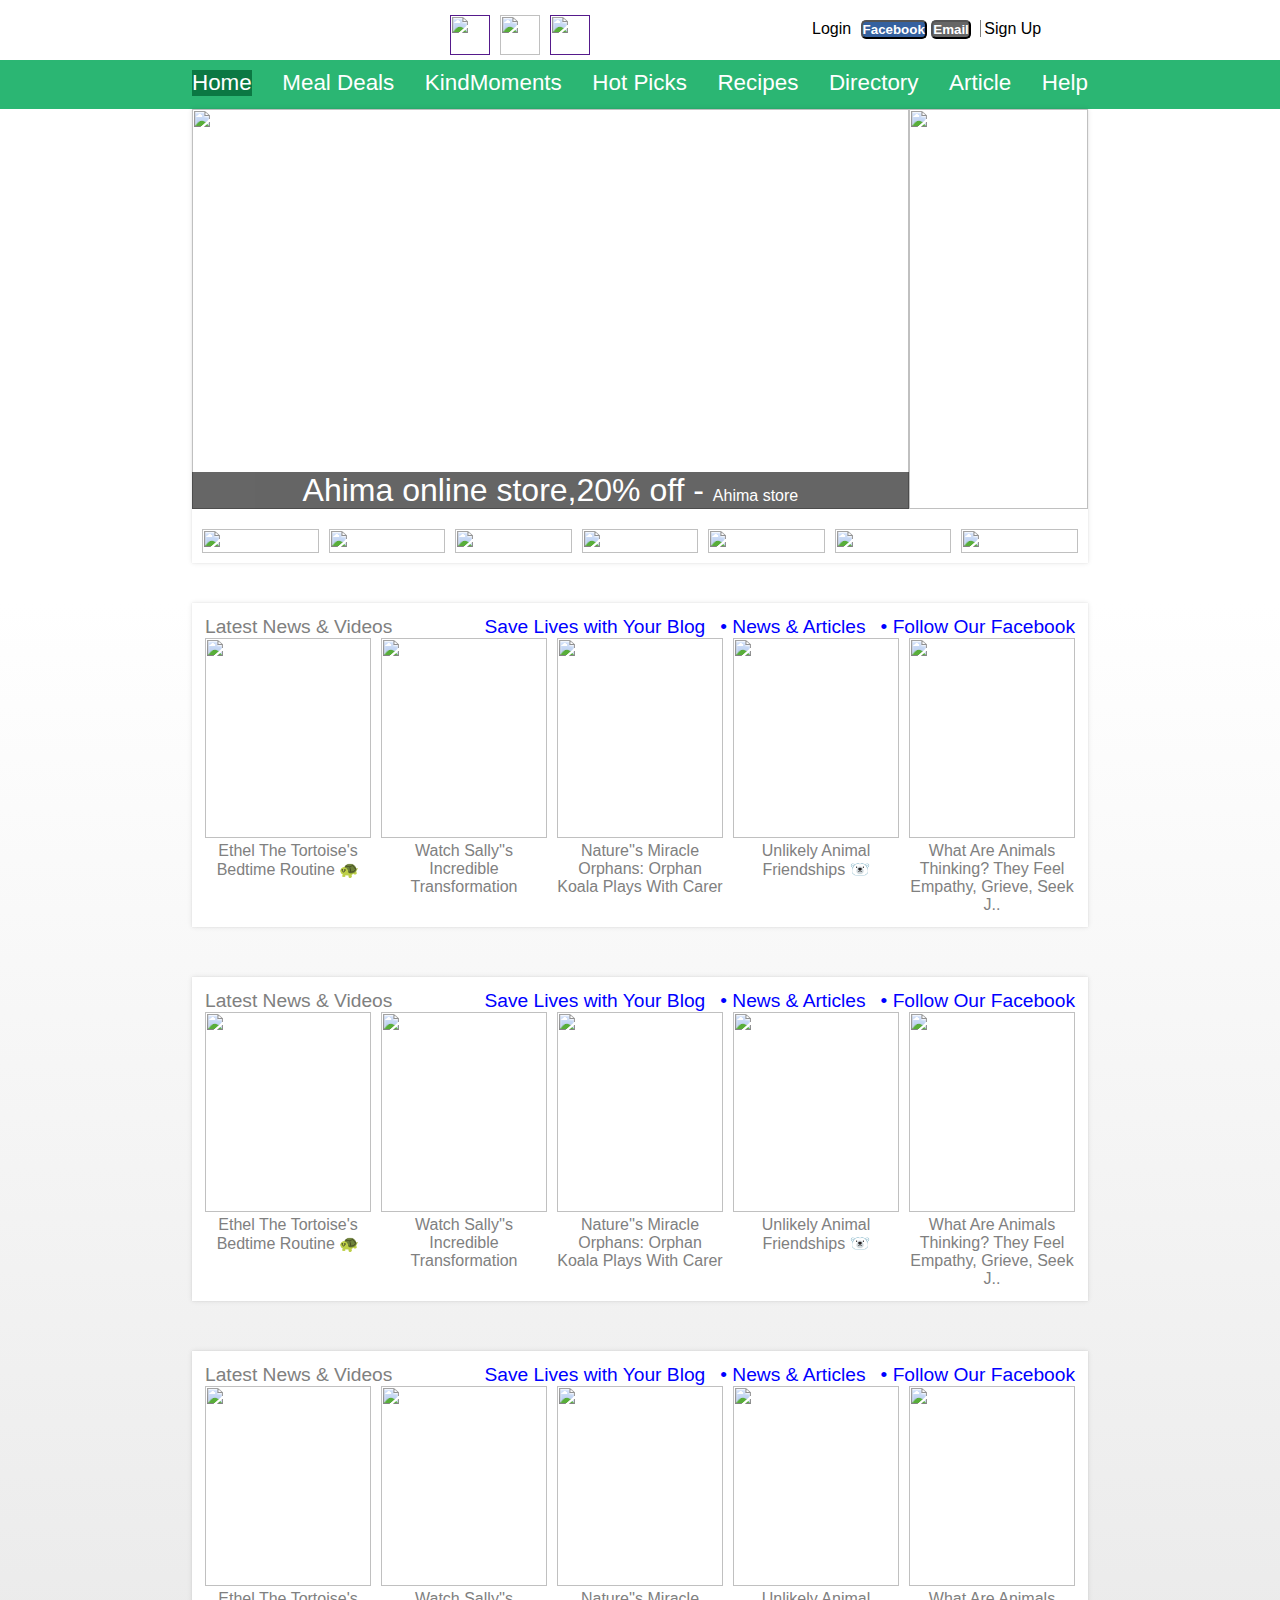
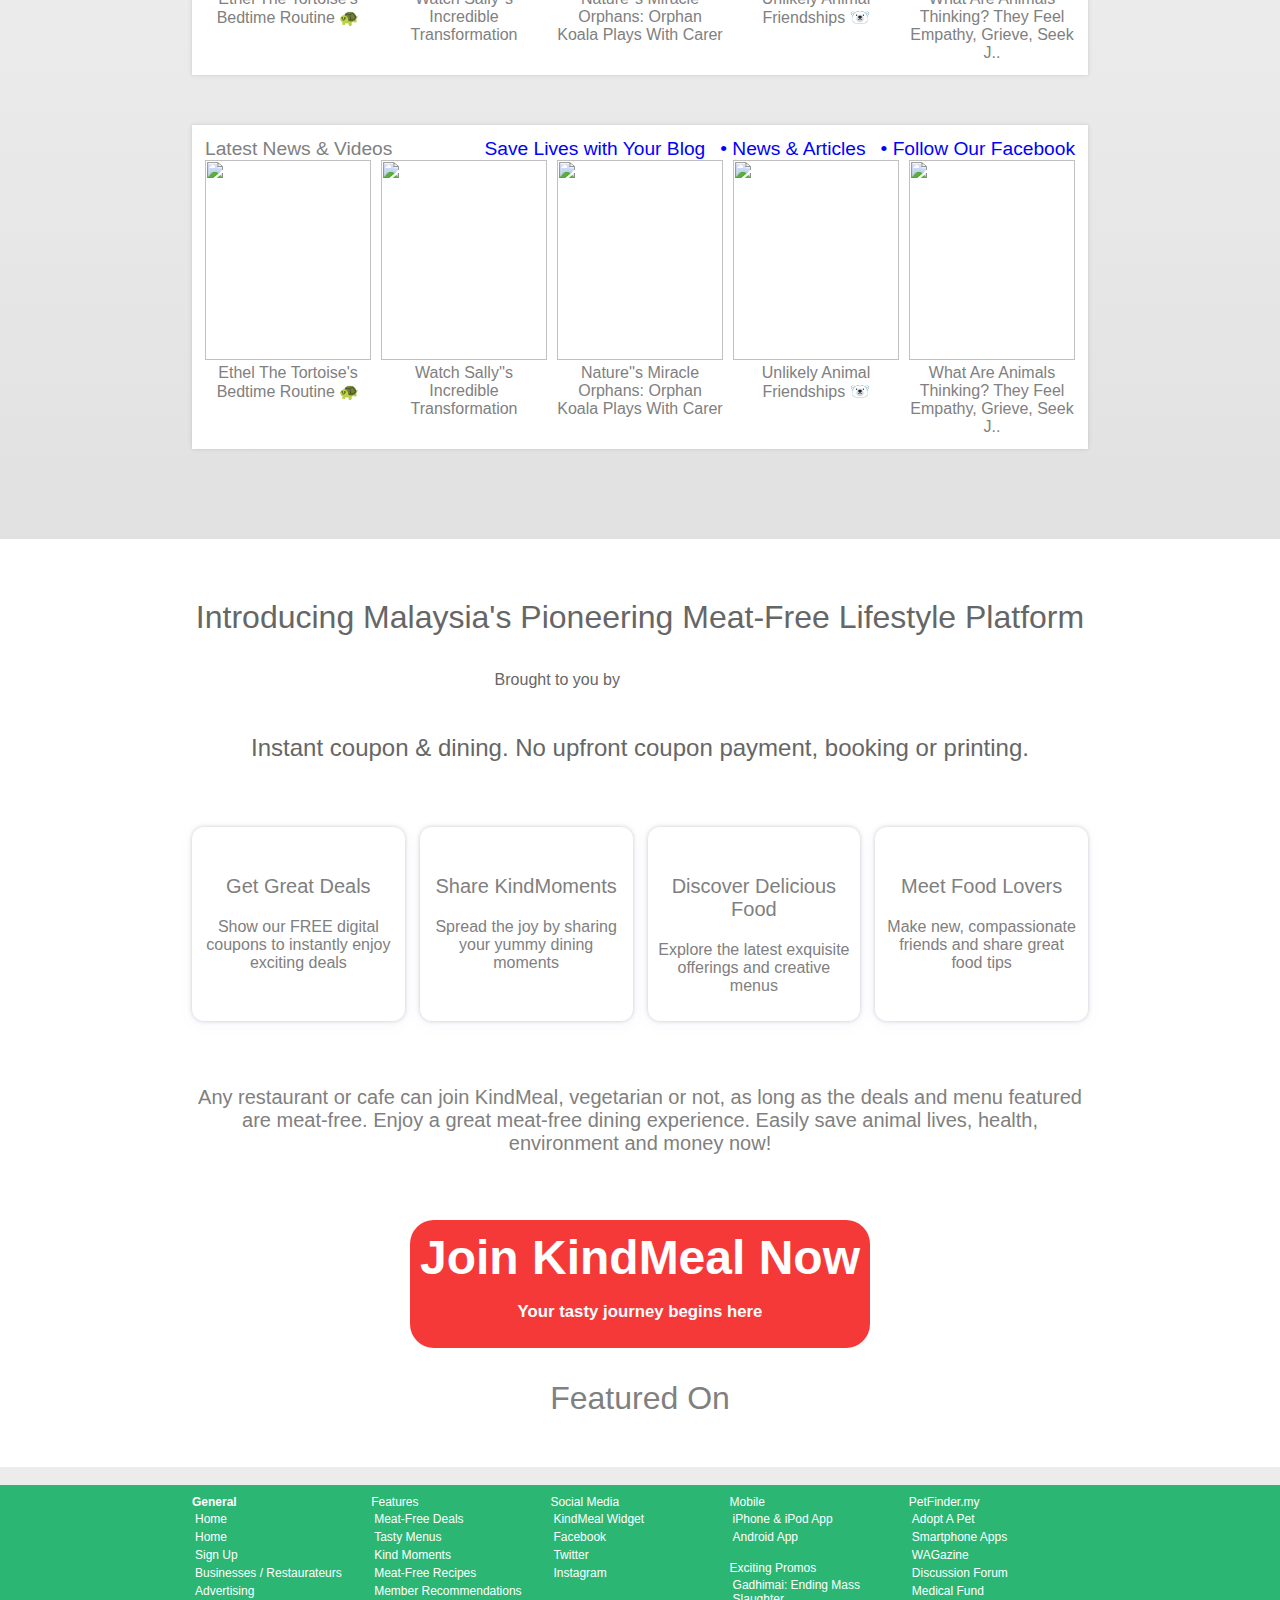
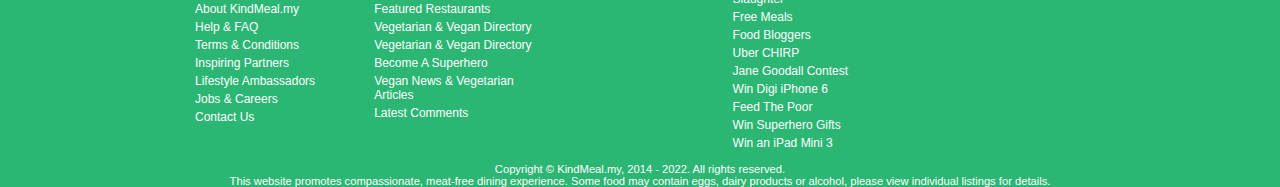
==== commit 74ad43af: "Assignment Completed" ====
--- a/index.html
+++ b/index.html
@@ -40,401 +40,408 @@
                     our yummy deals, share reviews & meet food lovers too.</p>
             </div>
         </div>
+
+    <div>
+        <p>Member Login</p>
+        <p>Forgot password?</p>
+    </div>
     </div>
 
     <!--  -->
     <div class="color">
-    <div class="navimg">
-        <div class="navimg-child">
-            <img src="https://www.kindmeal.my/images/logo-kindmeal.png" alt="">
-        </div>
-        <div class="navimg-child">
-            <a href="">
-                <img src="https://www.kindmeal.my/images/follow_blog_grey.png" alt="">
-            </a>
-            <a href="www.google.com">
-                <img src="https://www.kindmeal.my/images/follow_blog_grey.png" alt="">
-            </a>
-            <a href="">
-                <img src="https://www.kindmeal.my/images/follow_twitter_grey.png" alt="">
-            </a>
-        </div>
-        <div class="navimg-child">
-            <div class="navimg-son">Login</div>
-            <button class="navimg-button-1">Facebook</button>
-            <button class="navimg-button-2">Email</button>
-            <div class="navimg-son">Sign Up</div>
+        <div class="navimg">
+            <div class="navimg-child">
+                <img src="https://www.kindmeal.my/images/logo-kindmeal.png" alt="">
+            </div>
+            <div class="navimg-child">
+                <a href="">
+                    <img src="https://www.kindmeal.my/images/follow_blog_grey.png" alt="">
+                </a>
+                <a href="www.google.com">
+                    <img src="https://www.kindmeal.my/images/follow_blog_grey.png" alt="">
+                </a>
+                <a href="">
+                    <img src="https://www.kindmeal.my/images/follow_twitter_grey.png" alt="">
+                </a>
+            </div>
+            <div class="navimg-child">
+                <div class="navimg-son">Login</div>
+                <button class="navimg-button-1">Facebook</button>
+                <button class="navimg-button-2">Email</button>
+                <div class="navimg-son">Sign Up</div>
+            </div>
+        </div>
+        <div class="position a">
+
+            <div class="nav-bar">
+                <div class="nav-main">
+                    <div class="baritem">Home</div>
+                    <div class="baritem meal_deal">Meal Deals</div>
+                    <div class="baritem">KindMoments</div>
+                    <div class="baritem">Hot Picks</div>
+                    <div class="baritem">Recipes</div>
+                    <div class="baritem">Directory</div>
+                    <div class="baritem">Article</div>
+                    <div class="baritem">Help</div>
+                </div>
+            </div>
+            <div class="img-care">
+                <div class="care-1">
+                    <div class="mainslide">
+                        <img src="https://www.kindmeal.my/photos/shop/5/593-4434-m.jpg" alt="">
+                        <div class="slidefoot">
+                            Ahima online store,20% off - <span>Ahima store</span>
+                        </div>
+                    </div>
+                    <div class="smallslide">
+                        <img src="" alt="">
+                        <!--  -->
+                    </div>
+                </div>
+                <div class="care-2">
+                    <div class="care-end">
+                        <div class="care-pic">
+                            <img src="	https://www.kindmeal.my/photos/deal/3/369-3697-m.jpg" alt="">
+                        </div>
+                        <div class="care-pic">
+                            <img src="	https://www.kindmeal.my/photos/deal/7/712-5119-m.jpg" alt="">
+                        </div>
+                        <div class="care-pic">
+                            <img src="https://www.kindmeal.my/photos/deal/7/712-5119-m.jpg" alt="">
+                        </div>
+                        <div class="care-pic">
+                            <img src="	https://www.kindmeal.my/photos/deal/7/718-5090-m.jpg" alt="">
+                        </div>
+                        <div class="care-pic">
+                            <img src="https://www.kindmeal.my/photos/deal/1/177-1118-m.jpg" alt="">
+                        </div>
+                        <div class="care-pic">
+                            <img src="https://www.kindmeal.my/photos/deal/6/618-3514-m.jpg" alt="">
+                        </div>
+                        <div class="care-pic">
+                            <img src="https://www.kindmeal.my/photos/deal/3/369-3697-m.jpg" alt="">
+                        </div>
+                    </div>
+                </div>
+            </div>
+        </div>
+        <div class="gradient">
+            <div class="home-article">
+                <div class="">
+                    <div>Latest News & Videos</div>
+                    <div>
+                        <div>Save Lives with Your Blog</div>
+                        <div>• News & Articles </div>
+                        <div>• Follow Our Facebook</div>
+                    </div>
+                </div>
+                <div class="article1-img">
+                    <div>
+                        <img src="https://scontent-xsp1-2.xx.fbcdn.net/v/t15.5256-10/302450409_1447446119095671_650723446000958095_n.jpg?stp=dst-jpg_s720x720&_nc_cat=111&ccb=1-7&_nc_sid=ad6a45&_nc_ohc=1m2Gf1_I4UsAX-xe4cH&_nc_ht=scontent-xsp1-2.xx&edm=ALdPpPkEAAAA&oh=00_AT-qmI3wBEiBdj3272pIzc_0OMSIva6PfD9bwsyfxxj20A&oe=63397C80"
+                            alt="">
+                        <div>
+                            Ethel The Tortoise's Bedtime Routine 🐢
+                        </div>
+                    </div>
+                    <div>
+                        <img src="https://scontent-xsp1-2.xx.fbcdn.net/v/t15.5256-10/304779427_454113786736771_1344955773046935629_n.jpg?stp=dst-jpg_s720x720&_nc_cat=103&ccb=1-7&_nc_sid=ad6a45&_nc_ohc=IIpGL-F38DYAX9XgIEC&_nc_ht=scontent-xsp1-2.xx&edm=ALdPpPkEAAAA&oh=00_AT-kZOeoQqlvlLNLZ5gGmkJ-aIkwYs7C5Vbg6eU9ZgiUag&oe=6338E42D"
+                            alt="">
+                        <div>
+                            Watch Sally''s Incredible Transformation
+                        </div>
+                    </div>
+                    <div>
+                        <img src="https://scontent-xsp1-2.xx.fbcdn.net/v/t15.5256-10/74671980_573691586712442_6808626047337103360_n.jpg?stp=dst-jpg_p720x720&_nc_cat=104&ccb=1-7&_nc_sid=ad6a45&_nc_ohc=PQqO7lMlEmMAX9vFzOm&_nc_ht=scontent-xsp1-2.xx&edm=ALdPpPkEAAAA&oh=00_AT9U_SsXzydHyvLG4Y0C8c8_fhw42ZFALy0juDu0zF31gw&oe=63384E97"
+                            alt="">
+                        <div>
+                            Nature''s Miracle Orphans: Orphan Koala Plays With Carer
+                        </div>
+                    </div>
+                    <div>
+                        <img src="https://scontent-xsp1-2.xx.fbcdn.net/v/t15.5256-10/299563258_384697190303446_2038493280203195929_n.jpg?stp=dst-jpg_s720x720&_nc_cat=111&ccb=1-7&_nc_sid=ad6a45&_nc_ohc=hBktGk0BERQAX9k15eF&_nc_ht=scontent-xsp1-2.xx&edm=ALdPpPkEAAAA&oh=00_AT8Rr32fPtAmaYL63xhZBNM5371Irkp3MMmxbE342RqzMQ&oe=6339CFC6"
+                            alt="">
+                        <div>
+                            Unlikely Animal Friendships 🐻‍❄️
+                        </div>
+                    </div>
+                    <div>
+                        <img src="https://external-xsp1-2.xx.fbcdn.net/emg1/v/t13/7955040404517098322?url=https%3A%2F%2Fi.natgeofe.com%2Fn%2Fe55f03c0-5424-4f58-a6a3-c5bbf4fe3977%2FSTOCK_MM9505_B0015948_VincentLagrange_16x9.jpg%3Fw%3D1200&fb_obo=1&utld=natgeofe.com&stp=c0.5000x0.5000f_dst-emg0_p675x675_q75&ccb=13-1&oh=06_AarftQqUH-wYqLqfJLYE0uG8eoNMGnDdEaSL9bwNG2gjJw&oe=6335F571&_nc_sid=834697"
+                            alt="">
+                        <div>
+                            What Are Animals Thinking? They Feel Empathy, Grieve, Seek J..
+                        </div>
+                    </div>
+                </div>
+            </div>
+
+            <div class="home-article">
+                <div class="">
+                    <div>Latest News & Videos</div>
+                    <div>
+                        <div>Save Lives with Your Blog</div>
+                        <div>• News & Articles </div>
+                        <div>• Follow Our Facebook</div>
+                    </div>
+                </div>
+                <div class="article1-img">
+                    <div>
+                        <img src="https://scontent-xsp1-2.xx.fbcdn.net/v/t15.5256-10/302450409_1447446119095671_650723446000958095_n.jpg?stp=dst-jpg_s720x720&_nc_cat=111&ccb=1-7&_nc_sid=ad6a45&_nc_ohc=1m2Gf1_I4UsAX-xe4cH&_nc_ht=scontent-xsp1-2.xx&edm=ALdPpPkEAAAA&oh=00_AT-qmI3wBEiBdj3272pIzc_0OMSIva6PfD9bwsyfxxj20A&oe=63397C80"
+                            alt="">
+                        <div>
+                            Ethel The Tortoise's Bedtime Routine 🐢
+                        </div>
+                    </div>
+                    <div>
+                        <img src="https://scontent-xsp1-2.xx.fbcdn.net/v/t15.5256-10/304779427_454113786736771_1344955773046935629_n.jpg?stp=dst-jpg_s720x720&_nc_cat=103&ccb=1-7&_nc_sid=ad6a45&_nc_ohc=IIpGL-F38DYAX9XgIEC&_nc_ht=scontent-xsp1-2.xx&edm=ALdPpPkEAAAA&oh=00_AT-kZOeoQqlvlLNLZ5gGmkJ-aIkwYs7C5Vbg6eU9ZgiUag&oe=6338E42D"
+                            alt="">
+                        <div>
+                            Watch Sally''s Incredible Transformation
+                        </div>
+                    </div>
+                    <div>
+                        <img src="https://scontent-xsp1-2.xx.fbcdn.net/v/t15.5256-10/74671980_573691586712442_6808626047337103360_n.jpg?stp=dst-jpg_p720x720&_nc_cat=104&ccb=1-7&_nc_sid=ad6a45&_nc_ohc=PQqO7lMlEmMAX9vFzOm&_nc_ht=scontent-xsp1-2.xx&edm=ALdPpPkEAAAA&oh=00_AT9U_SsXzydHyvLG4Y0C8c8_fhw42ZFALy0juDu0zF31gw&oe=63384E97"
+                            alt="">
+                        <div>
+                            Nature''s Miracle Orphans: Orphan Koala Plays With Carer
+                        </div>
+                    </div>
+                    <div>
+                        <img src="https://scontent-xsp1-2.xx.fbcdn.net/v/t15.5256-10/299563258_384697190303446_2038493280203195929_n.jpg?stp=dst-jpg_s720x720&_nc_cat=111&ccb=1-7&_nc_sid=ad6a45&_nc_ohc=hBktGk0BERQAX9k15eF&_nc_ht=scontent-xsp1-2.xx&edm=ALdPpPkEAAAA&oh=00_AT8Rr32fPtAmaYL63xhZBNM5371Irkp3MMmxbE342RqzMQ&oe=6339CFC6"
+                            alt="">
+                        <div>
+                            Unlikely Animal Friendships 🐻‍❄️
+                        </div>
+                    </div>
+                    <div>
+                        <img src="https://external-xsp1-2.xx.fbcdn.net/emg1/v/t13/7955040404517098322?url=https%3A%2F%2Fi.natgeofe.com%2Fn%2Fe55f03c0-5424-4f58-a6a3-c5bbf4fe3977%2FSTOCK_MM9505_B0015948_VincentLagrange_16x9.jpg%3Fw%3D1200&fb_obo=1&utld=natgeofe.com&stp=c0.5000x0.5000f_dst-emg0_p675x675_q75&ccb=13-1&oh=06_AarftQqUH-wYqLqfJLYE0uG8eoNMGnDdEaSL9bwNG2gjJw&oe=6335F571&_nc_sid=834697"
+                            alt="">
+                        <div>
+                            What Are Animals Thinking? They Feel Empathy, Grieve, Seek J..
+                        </div>
+                    </div>
+                </div>
+            </div>
+            <div class="home-article">
+                <div class="">
+                    <div>Latest News & Videos</div>
+                    <div>
+                        <div>Save Lives with Your Blog</div>
+                        <div>• News & Articles </div>
+                        <div>• Follow Our Facebook</div>
+                    </div>
+                </div>
+                <div class="article1-img">
+                    <div>
+                        <img src="https://scontent-xsp1-2.xx.fbcdn.net/v/t15.5256-10/302450409_1447446119095671_650723446000958095_n.jpg?stp=dst-jpg_s720x720&_nc_cat=111&ccb=1-7&_nc_sid=ad6a45&_nc_ohc=1m2Gf1_I4UsAX-xe4cH&_nc_ht=scontent-xsp1-2.xx&edm=ALdPpPkEAAAA&oh=00_AT-qmI3wBEiBdj3272pIzc_0OMSIva6PfD9bwsyfxxj20A&oe=63397C80"
+                            alt="">
+                        <div>
+                            Ethel The Tortoise's Bedtime Routine 🐢
+                        </div>
+                    </div>
+                    <div>
+                        <img src="https://scontent-xsp1-2.xx.fbcdn.net/v/t15.5256-10/304779427_454113786736771_1344955773046935629_n.jpg?stp=dst-jpg_s720x720&_nc_cat=103&ccb=1-7&_nc_sid=ad6a45&_nc_ohc=IIpGL-F38DYAX9XgIEC&_nc_ht=scontent-xsp1-2.xx&edm=ALdPpPkEAAAA&oh=00_AT-kZOeoQqlvlLNLZ5gGmkJ-aIkwYs7C5Vbg6eU9ZgiUag&oe=6338E42D"
+                            alt="">
+                        <div>
+                            Watch Sally''s Incredible Transformation
+                        </div>
+                    </div>
+                    <div>
+                        <img src="https://scontent-xsp1-2.xx.fbcdn.net/v/t15.5256-10/74671980_573691586712442_6808626047337103360_n.jpg?stp=dst-jpg_p720x720&_nc_cat=104&ccb=1-7&_nc_sid=ad6a45&_nc_ohc=PQqO7lMlEmMAX9vFzOm&_nc_ht=scontent-xsp1-2.xx&edm=ALdPpPkEAAAA&oh=00_AT9U_SsXzydHyvLG4Y0C8c8_fhw42ZFALy0juDu0zF31gw&oe=63384E97"
+                            alt="">
+                        <div>
+                            Nature''s Miracle Orphans: Orphan Koala Plays With Carer
+                        </div>
+                    </div>
+                    <div>
+                        <img src="https://scontent-xsp1-2.xx.fbcdn.net/v/t15.5256-10/299563258_384697190303446_2038493280203195929_n.jpg?stp=dst-jpg_s720x720&_nc_cat=111&ccb=1-7&_nc_sid=ad6a45&_nc_ohc=hBktGk0BERQAX9k15eF&_nc_ht=scontent-xsp1-2.xx&edm=ALdPpPkEAAAA&oh=00_AT8Rr32fPtAmaYL63xhZBNM5371Irkp3MMmxbE342RqzMQ&oe=6339CFC6"
+                            alt="">
+                        <div>
+                            Unlikely Animal Friendships 🐻‍❄️
+                        </div>
+                    </div>
+                    <div>
+                        <img src="https://external-xsp1-2.xx.fbcdn.net/emg1/v/t13/7955040404517098322?url=https%3A%2F%2Fi.natgeofe.com%2Fn%2Fe55f03c0-5424-4f58-a6a3-c5bbf4fe3977%2FSTOCK_MM9505_B0015948_VincentLagrange_16x9.jpg%3Fw%3D1200&fb_obo=1&utld=natgeofe.com&stp=c0.5000x0.5000f_dst-emg0_p675x675_q75&ccb=13-1&oh=06_AarftQqUH-wYqLqfJLYE0uG8eoNMGnDdEaSL9bwNG2gjJw&oe=6335F571&_nc_sid=834697"
+                            alt="">
+                        <div>
+                            What Are Animals Thinking? They Feel Empathy, Grieve, Seek J..
+                        </div>
+                    </div>
+                </div>
+            </div>
+            <div class="home-article">
+                <div class="">
+                    <div>Latest News & Videos</div>
+                    <div>
+                        <div>Save Lives with Your Blog</div>
+                        <div>• News & Articles </div>
+                        <div>• Follow Our Facebook</div>
+                    </div>
+                </div>
+                <div class="article1-img">
+                    <div>
+                        <img src="https://scontent-xsp1-2.xx.fbcdn.net/v/t15.5256-10/302450409_1447446119095671_650723446000958095_n.jpg?stp=dst-jpg_s720x720&_nc_cat=111&ccb=1-7&_nc_sid=ad6a45&_nc_ohc=1m2Gf1_I4UsAX-xe4cH&_nc_ht=scontent-xsp1-2.xx&edm=ALdPpPkEAAAA&oh=00_AT-qmI3wBEiBdj3272pIzc_0OMSIva6PfD9bwsyfxxj20A&oe=63397C80"
+                            alt="">
+                        <div>
+                            Ethel The Tortoise's Bedtime Routine 🐢
+                        </div>
+                    </div>
+                    <div>
+                        <img src="https://scontent-xsp1-2.xx.fbcdn.net/v/t15.5256-10/304779427_454113786736771_1344955773046935629_n.jpg?stp=dst-jpg_s720x720&_nc_cat=103&ccb=1-7&_nc_sid=ad6a45&_nc_ohc=IIpGL-F38DYAX9XgIEC&_nc_ht=scontent-xsp1-2.xx&edm=ALdPpPkEAAAA&oh=00_AT-kZOeoQqlvlLNLZ5gGmkJ-aIkwYs7C5Vbg6eU9ZgiUag&oe=6338E42D"
+                            alt="">
+                        <div>
+                            Watch Sally''s Incredible Transformation
+                        </div>
+                    </div>
+                    <div>
+                        <img src="https://scontent-xsp1-2.xx.fbcdn.net/v/t15.5256-10/74671980_573691586712442_6808626047337103360_n.jpg?stp=dst-jpg_p720x720&_nc_cat=104&ccb=1-7&_nc_sid=ad6a45&_nc_ohc=PQqO7lMlEmMAX9vFzOm&_nc_ht=scontent-xsp1-2.xx&edm=ALdPpPkEAAAA&oh=00_AT9U_SsXzydHyvLG4Y0C8c8_fhw42ZFALy0juDu0zF31gw&oe=63384E97"
+                            alt="">
+                        <div>
+                            Nature''s Miracle Orphans: Orphan Koala Plays With Carer
+                        </div>
+                    </div>
+                    <div>
+                        <img src="https://scontent-xsp1-2.xx.fbcdn.net/v/t15.5256-10/299563258_384697190303446_2038493280203195929_n.jpg?stp=dst-jpg_s720x720&_nc_cat=111&ccb=1-7&_nc_sid=ad6a45&_nc_ohc=hBktGk0BERQAX9k15eF&_nc_ht=scontent-xsp1-2.xx&edm=ALdPpPkEAAAA&oh=00_AT8Rr32fPtAmaYL63xhZBNM5371Irkp3MMmxbE342RqzMQ&oe=6339CFC6"
+                            alt="">
+                        <div>
+                            Unlikely Animal Friendships 🐻‍❄️
+                        </div>
+                    </div>
+                    <div>
+                        <img src="https://external-xsp1-2.xx.fbcdn.net/emg1/v/t13/7955040404517098322?url=https%3A%2F%2Fi.natgeofe.com%2Fn%2Fe55f03c0-5424-4f58-a6a3-c5bbf4fe3977%2FSTOCK_MM9505_B0015948_VincentLagrange_16x9.jpg%3Fw%3D1200&fb_obo=1&utld=natgeofe.com&stp=c0.5000x0.5000f_dst-emg0_p675x675_q75&ccb=13-1&oh=06_AarftQqUH-wYqLqfJLYE0uG8eoNMGnDdEaSL9bwNG2gjJw&oe=6335F571&_nc_sid=834697"
+                            alt="">
+                        <div>
+                            What Are Animals Thinking? They Feel Empathy, Grieve, Seek J..
+                        </div>
+                    </div>
+                </div>
+            </div>
+        </div>
+
+        <div class="mid-part">
+            <div class="mid-head">
+                Introducing Malaysia's Pioneering Meat-Free Lifestyle Platform
+            </div>
+
+
+            <div class="mid-head midder">
+                <div>
+                    Brought to you by </div>
+                <div class="mid-img-div">
+                    <img src="https://www.kindmeal.my/images/logo-petfinder-v2.png" alt="">
+                </div>
+            </div>
+            <div>Instant coupon & dining. No upfront coupon payment, booking or printing.</div>
+            <div class="midcart">
+                <div class="mid-cartchild">
+                    <img src="https://www.kindmeal.my/images/intro_deal.png" alt="">
+                    <p>Get Great Deals</p>
+                    <p>Show our FREE digital coupons to instantly enjoy exciting deals</p>
+                </div>
+                <div class="mid-cartchild">
+
+                    <img src="https://www.kindmeal.my/images/intro_kindmoment.png" alt="">
+                    <p>Share KindMoments</p>
+                    <p>Spread the joy by sharing your yummy dining moments</p>
+                </div>
+                <div class="mid-cartchild">
+                    <img src="	https://www.kindmeal.my/images/intro_menu.png" alt="">
+                    <p>Discover Delicious Food</p>
+                    <p>Explore the latest exquisite offerings and creative menus</p>
+                </div>
+                <div class="mid-cartchild">
+                    <img src="https://www.kindmeal.my/images/intro_friends.png" alt="">
+                    <p>Meet Food Lovers</p>
+                    <p>Make new, compassionate friends and share great food tips</p>
+                </div>
+            </div>
+            <p>Any restaurant or cafe can join KindMeal, vegetarian or not, as long as the deals and menu featured are
+                meat-free.
+                Enjoy a great meat-free dining experience. Easily save animal lives, health, environment and money now!
+            </p>
+            <button class="red-button">
+                Join KindMeal Now
+                <p>Your tasty journey begins here</p>
+            </button>
+            <p>Featured On</p>
+            <img src="	https://www.kindmeal.my/images/media-feature2.png" alt="">
+            <div class="robin">
+                <img src="https://www.kindmeal.my/images/banner_whykindmeal.png" alt="">
+
+            </div>
+        </div>
+        <div class="footer">
+            <div>
+                <div class="foot-child">
+                    <h4 class="footH">
+                        General
+                    </h4>
+                    <p>Home</p>
+                    <p>Home</p>
+
+                    <p>Sign Up</p>
+                    <p>Businesses / Restaurateurs</p>
+                    <p> Advertising</p>
+                    <p>About KindMeal.my</p>
+                    <p> Help & FAQ </p>
+                    <p> Terms & Conditions</p>
+                    <p>Inspiring Partners</p>
+                    <p>Lifestyle Ambassadors</p>
+                    <p>Jobs & Careers</p>
+                    <p>Contact Us</p>
+                </div>
+                <div class="foot-child">
+                    <div class="footH"> Features</div>
+                    <p>Meat-Free Deals</p>
+                    <p>Tasty Menus</p>
+                    <p>Kind Moments</p>
+                    <p>Meat-Free Recipes</p>
+                    <p>Member Recommendations</p>
+                    <p>Featured Restaurants</p>
+                    <p>Vegetarian & Vegan Directory</p>
+                    <p>Vegetarian & Vegan Directory</p>
+                    <p>Become A Superhero</p>
+                    <p>Vegan News & Vegetarian Articles</p>
+                    <p>Latest Comments</p>
+                </div>
+                <div class="foot-child">
+                    <div class="footH"> Social Media</div>
+                    <p>KindMeal Widget</p>
+                    <p>Facebook</p>
+                    <p>Twitter</p>
+                    <p>Instagram</p>
+                </div>
+                <div class="foot-child">
+                    <div class="footH"> Mobile</div>
+                    <p>iPhone & iPod App</p>
+                    <p>Android App</p>
+                    <br>
+                    <div class="footH">Exciting Promos</div>
+                    <p>Gadhimai: Ending Mass Slaughter</p>
+                    <p>Free Meals</p>
+                    <p>Food Bloggers</p>
+                    <p>Uber CHIRP</p>
+                    <p>Jane Goodall Contest</p>
+                    <p>Win Digi iPhone 6</p>
+                    <p>Feed The Poor</p>
+                    <p>Win Superhero Gifts</p>
+                    <p>Win an iPad Mini 3</p>
+                </div>
+                <div class="foot-child">
+
+                    <div class="footH"> PetFinder.my</div>
+                    <p>Adopt A Pet</p>
+                    <p>Smartphone Apps</p>
+                    <p>WAGazine</p>
+                    <p>Discussion Forum</p>
+                    <p>Medical Fund</p>
+                </div>
+            </div>
+            <p>Copyright © KindMeal.my, 2014 - 2022. All rights reserved.</p>
+            <p>This website promotes compassionate, meat-free dining experience. Some food may contain eggs, dairy
+                products
+                or alcohol, please view individual listings for details.</p>
         </div>
     </div>
-    <div class="position a">
-      
-        <div class="nav-bar">
-            <div class="nav-main">
-                <div class="baritem">Home</div>
-                <div class="baritem">Meal Deals</div>
-                <div class="baritem">KindMoments</div>
-                <div class="baritem">Hot Picks</div>
-                <div class="baritem">Recipes</div>
-                <div class="baritem">Directory</div>
-                <div class="baritem">Article</div>
-                <div class="baritem">Help</div>
-            </div>
-        </div>
-        <div class="img-care">
-            <div class="care-1">
-                <div class="mainslide">
-                    <img src="https://www.kindmeal.my/photos/shop/5/593-4434-m.jpg" alt="">
-                    <div class="slidefoot">
-                        Ahima online store,20% off - <span>Ahima store</span>
-                    </div>
-                </div>
-                <div class="smallslide">
-                    <img src="" alt="">
-                    <!--  -->
-                </div>
-            </div>
-            <div class="care-2">
-                <div class="care-end">
-                    <div class="care-pic">
-                        <img src="	https://www.kindmeal.my/photos/deal/3/369-3697-m.jpg" alt="">
-                    </div>
-                    <div class="care-pic">
-                        <img src="	https://www.kindmeal.my/photos/deal/7/712-5119-m.jpg" alt="">
-                    </div>
-                    <div class="care-pic">
-                        <img src="https://www.kindmeal.my/photos/deal/7/712-5119-m.jpg" alt="">
-                    </div>
-                    <div class="care-pic">
-                        <img src="	https://www.kindmeal.my/photos/deal/7/718-5090-m.jpg" alt="">
-                    </div>
-                    <div class="care-pic">
-                        <img src="https://www.kindmeal.my/photos/deal/1/177-1118-m.jpg" alt="">
-                    </div>
-                    <div class="care-pic">
-                        <img src="https://www.kindmeal.my/photos/deal/6/618-3514-m.jpg" alt="">
-                    </div>
-                    <div class="care-pic">
-                        <img src="https://www.kindmeal.my/photos/deal/3/369-3697-m.jpg" alt="">
-                    </div>
-                </div>
-            </div>
-        </div>
-    </div>
-    <div class="gradient">
-        <div class="home-article">
-            <div class="">
-                <div>Latest News & Videos</div>
-                <div>
-                    <div>Save Lives with Your Blog</div>
-                    <div>• News & Articles </div>
-                    <div>• Follow Our Facebook</div>
-                </div>
-            </div>
-            <div class="article1-img">
-                <div>
-                    <img src="https://scontent-xsp1-2.xx.fbcdn.net/v/t15.5256-10/302450409_1447446119095671_650723446000958095_n.jpg?stp=dst-jpg_s720x720&_nc_cat=111&ccb=1-7&_nc_sid=ad6a45&_nc_ohc=1m2Gf1_I4UsAX-xe4cH&_nc_ht=scontent-xsp1-2.xx&edm=ALdPpPkEAAAA&oh=00_AT-qmI3wBEiBdj3272pIzc_0OMSIva6PfD9bwsyfxxj20A&oe=63397C80"
-                        alt="">
-                    <div>
-                        Ethel The Tortoise's Bedtime Routine 🐢
-                    </div>
-                </div>
-                <div>
-                    <img src="https://scontent-xsp1-2.xx.fbcdn.net/v/t15.5256-10/304779427_454113786736771_1344955773046935629_n.jpg?stp=dst-jpg_s720x720&_nc_cat=103&ccb=1-7&_nc_sid=ad6a45&_nc_ohc=IIpGL-F38DYAX9XgIEC&_nc_ht=scontent-xsp1-2.xx&edm=ALdPpPkEAAAA&oh=00_AT-kZOeoQqlvlLNLZ5gGmkJ-aIkwYs7C5Vbg6eU9ZgiUag&oe=6338E42D"
-                        alt="">
-                    <div>
-                        Watch Sally''s Incredible Transformation
-                    </div>
-                </div>
-                <div>
-                    <img src="https://scontent-xsp1-2.xx.fbcdn.net/v/t15.5256-10/74671980_573691586712442_6808626047337103360_n.jpg?stp=dst-jpg_p720x720&_nc_cat=104&ccb=1-7&_nc_sid=ad6a45&_nc_ohc=PQqO7lMlEmMAX9vFzOm&_nc_ht=scontent-xsp1-2.xx&edm=ALdPpPkEAAAA&oh=00_AT9U_SsXzydHyvLG4Y0C8c8_fhw42ZFALy0juDu0zF31gw&oe=63384E97"
-                        alt="">
-                    <div>
-                        Nature''s Miracle Orphans: Orphan Koala Plays With Carer
-                    </div>
-                </div>
-                <div>
-                    <img src="https://scontent-xsp1-2.xx.fbcdn.net/v/t15.5256-10/299563258_384697190303446_2038493280203195929_n.jpg?stp=dst-jpg_s720x720&_nc_cat=111&ccb=1-7&_nc_sid=ad6a45&_nc_ohc=hBktGk0BERQAX9k15eF&_nc_ht=scontent-xsp1-2.xx&edm=ALdPpPkEAAAA&oh=00_AT8Rr32fPtAmaYL63xhZBNM5371Irkp3MMmxbE342RqzMQ&oe=6339CFC6"
-                        alt="">
-                    <div>
-                        Unlikely Animal Friendships 🐻‍❄️
-                    </div>
-                </div>
-                <div>
-                    <img src="https://external-xsp1-2.xx.fbcdn.net/emg1/v/t13/7955040404517098322?url=https%3A%2F%2Fi.natgeofe.com%2Fn%2Fe55f03c0-5424-4f58-a6a3-c5bbf4fe3977%2FSTOCK_MM9505_B0015948_VincentLagrange_16x9.jpg%3Fw%3D1200&fb_obo=1&utld=natgeofe.com&stp=c0.5000x0.5000f_dst-emg0_p675x675_q75&ccb=13-1&oh=06_AarftQqUH-wYqLqfJLYE0uG8eoNMGnDdEaSL9bwNG2gjJw&oe=6335F571&_nc_sid=834697"
-                        alt="">
-                    <div>
-                        What Are Animals Thinking? They Feel Empathy, Grieve, Seek J..
-                    </div>
-                </div>
-            </div>
-        </div>
-
-        <div class="home-article">
-            <div class="">
-                <div>Latest News & Videos</div>
-                <div>
-                    <div>Save Lives with Your Blog</div>
-                    <div>• News & Articles </div>
-                    <div>• Follow Our Facebook</div>
-                </div>
-            </div>
-            <div class="article1-img">
-                <div>
-                    <img src="https://scontent-xsp1-2.xx.fbcdn.net/v/t15.5256-10/302450409_1447446119095671_650723446000958095_n.jpg?stp=dst-jpg_s720x720&_nc_cat=111&ccb=1-7&_nc_sid=ad6a45&_nc_ohc=1m2Gf1_I4UsAX-xe4cH&_nc_ht=scontent-xsp1-2.xx&edm=ALdPpPkEAAAA&oh=00_AT-qmI3wBEiBdj3272pIzc_0OMSIva6PfD9bwsyfxxj20A&oe=63397C80"
-                        alt="">
-                    <div>
-                        Ethel The Tortoise's Bedtime Routine 🐢
-                    </div>
-                </div>
-                <div>
-                    <img src="https://scontent-xsp1-2.xx.fbcdn.net/v/t15.5256-10/304779427_454113786736771_1344955773046935629_n.jpg?stp=dst-jpg_s720x720&_nc_cat=103&ccb=1-7&_nc_sid=ad6a45&_nc_ohc=IIpGL-F38DYAX9XgIEC&_nc_ht=scontent-xsp1-2.xx&edm=ALdPpPkEAAAA&oh=00_AT-kZOeoQqlvlLNLZ5gGmkJ-aIkwYs7C5Vbg6eU9ZgiUag&oe=6338E42D"
-                        alt="">
-                    <div>
-                        Watch Sally''s Incredible Transformation
-                    </div>
-                </div>
-                <div>
-                    <img src="https://scontent-xsp1-2.xx.fbcdn.net/v/t15.5256-10/74671980_573691586712442_6808626047337103360_n.jpg?stp=dst-jpg_p720x720&_nc_cat=104&ccb=1-7&_nc_sid=ad6a45&_nc_ohc=PQqO7lMlEmMAX9vFzOm&_nc_ht=scontent-xsp1-2.xx&edm=ALdPpPkEAAAA&oh=00_AT9U_SsXzydHyvLG4Y0C8c8_fhw42ZFALy0juDu0zF31gw&oe=63384E97"
-                        alt="">
-                    <div>
-                        Nature''s Miracle Orphans: Orphan Koala Plays With Carer
-                    </div>
-                </div>
-                <div>
-                    <img src="https://scontent-xsp1-2.xx.fbcdn.net/v/t15.5256-10/299563258_384697190303446_2038493280203195929_n.jpg?stp=dst-jpg_s720x720&_nc_cat=111&ccb=1-7&_nc_sid=ad6a45&_nc_ohc=hBktGk0BERQAX9k15eF&_nc_ht=scontent-xsp1-2.xx&edm=ALdPpPkEAAAA&oh=00_AT8Rr32fPtAmaYL63xhZBNM5371Irkp3MMmxbE342RqzMQ&oe=6339CFC6"
-                        alt="">
-                    <div>
-                        Unlikely Animal Friendships 🐻‍❄️
-                    </div>
-                </div>
-                <div>
-                    <img src="https://external-xsp1-2.xx.fbcdn.net/emg1/v/t13/7955040404517098322?url=https%3A%2F%2Fi.natgeofe.com%2Fn%2Fe55f03c0-5424-4f58-a6a3-c5bbf4fe3977%2FSTOCK_MM9505_B0015948_VincentLagrange_16x9.jpg%3Fw%3D1200&fb_obo=1&utld=natgeofe.com&stp=c0.5000x0.5000f_dst-emg0_p675x675_q75&ccb=13-1&oh=06_AarftQqUH-wYqLqfJLYE0uG8eoNMGnDdEaSL9bwNG2gjJw&oe=6335F571&_nc_sid=834697"
-                        alt="">
-                    <div>
-                        What Are Animals Thinking? They Feel Empathy, Grieve, Seek J..
-                    </div>
-                </div>
-            </div>
-        </div>
-        <div class="home-article">
-            <div class="">
-                <div>Latest News & Videos</div>
-                <div>
-                    <div>Save Lives with Your Blog</div>
-                    <div>• News & Articles </div>
-                    <div>• Follow Our Facebook</div>
-                </div>
-            </div>
-            <div class="article1-img">
-                <div>
-                    <img src="https://scontent-xsp1-2.xx.fbcdn.net/v/t15.5256-10/302450409_1447446119095671_650723446000958095_n.jpg?stp=dst-jpg_s720x720&_nc_cat=111&ccb=1-7&_nc_sid=ad6a45&_nc_ohc=1m2Gf1_I4UsAX-xe4cH&_nc_ht=scontent-xsp1-2.xx&edm=ALdPpPkEAAAA&oh=00_AT-qmI3wBEiBdj3272pIzc_0OMSIva6PfD9bwsyfxxj20A&oe=63397C80"
-                        alt="">
-                    <div>
-                        Ethel The Tortoise's Bedtime Routine 🐢
-                    </div>
-                </div>
-                <div>
-                    <img src="https://scontent-xsp1-2.xx.fbcdn.net/v/t15.5256-10/304779427_454113786736771_1344955773046935629_n.jpg?stp=dst-jpg_s720x720&_nc_cat=103&ccb=1-7&_nc_sid=ad6a45&_nc_ohc=IIpGL-F38DYAX9XgIEC&_nc_ht=scontent-xsp1-2.xx&edm=ALdPpPkEAAAA&oh=00_AT-kZOeoQqlvlLNLZ5gGmkJ-aIkwYs7C5Vbg6eU9ZgiUag&oe=6338E42D"
-                        alt="">
-                    <div>
-                        Watch Sally''s Incredible Transformation
-                    </div>
-                </div>
-                <div>
-                    <img src="https://scontent-xsp1-2.xx.fbcdn.net/v/t15.5256-10/74671980_573691586712442_6808626047337103360_n.jpg?stp=dst-jpg_p720x720&_nc_cat=104&ccb=1-7&_nc_sid=ad6a45&_nc_ohc=PQqO7lMlEmMAX9vFzOm&_nc_ht=scontent-xsp1-2.xx&edm=ALdPpPkEAAAA&oh=00_AT9U_SsXzydHyvLG4Y0C8c8_fhw42ZFALy0juDu0zF31gw&oe=63384E97"
-                        alt="">
-                    <div>
-                        Nature''s Miracle Orphans: Orphan Koala Plays With Carer
-                    </div>
-                </div>
-                <div>
-                    <img src="https://scontent-xsp1-2.xx.fbcdn.net/v/t15.5256-10/299563258_384697190303446_2038493280203195929_n.jpg?stp=dst-jpg_s720x720&_nc_cat=111&ccb=1-7&_nc_sid=ad6a45&_nc_ohc=hBktGk0BERQAX9k15eF&_nc_ht=scontent-xsp1-2.xx&edm=ALdPpPkEAAAA&oh=00_AT8Rr32fPtAmaYL63xhZBNM5371Irkp3MMmxbE342RqzMQ&oe=6339CFC6"
-                        alt="">
-                    <div>
-                        Unlikely Animal Friendships 🐻‍❄️
-                    </div>
-                </div>
-                <div>
-                    <img src="https://external-xsp1-2.xx.fbcdn.net/emg1/v/t13/7955040404517098322?url=https%3A%2F%2Fi.natgeofe.com%2Fn%2Fe55f03c0-5424-4f58-a6a3-c5bbf4fe3977%2FSTOCK_MM9505_B0015948_VincentLagrange_16x9.jpg%3Fw%3D1200&fb_obo=1&utld=natgeofe.com&stp=c0.5000x0.5000f_dst-emg0_p675x675_q75&ccb=13-1&oh=06_AarftQqUH-wYqLqfJLYE0uG8eoNMGnDdEaSL9bwNG2gjJw&oe=6335F571&_nc_sid=834697"
-                        alt="">
-                    <div>
-                        What Are Animals Thinking? They Feel Empathy, Grieve, Seek J..
-                    </div>
-                </div>
-            </div>
-        </div>
-        <div class="home-article">
-            <div class="">
-                <div>Latest News & Videos</div>
-                <div>
-                    <div>Save Lives with Your Blog</div>
-                    <div>• News & Articles </div>
-                    <div>• Follow Our Facebook</div>
-                </div>
-            </div>
-            <div class="article1-img">
-                <div>
-                    <img src="https://scontent-xsp1-2.xx.fbcdn.net/v/t15.5256-10/302450409_1447446119095671_650723446000958095_n.jpg?stp=dst-jpg_s720x720&_nc_cat=111&ccb=1-7&_nc_sid=ad6a45&_nc_ohc=1m2Gf1_I4UsAX-xe4cH&_nc_ht=scontent-xsp1-2.xx&edm=ALdPpPkEAAAA&oh=00_AT-qmI3wBEiBdj3272pIzc_0OMSIva6PfD9bwsyfxxj20A&oe=63397C80"
-                        alt="">
-                    <div>
-                        Ethel The Tortoise's Bedtime Routine 🐢
-                    </div>
-                </div>
-                <div>
-                    <img src="https://scontent-xsp1-2.xx.fbcdn.net/v/t15.5256-10/304779427_454113786736771_1344955773046935629_n.jpg?stp=dst-jpg_s720x720&_nc_cat=103&ccb=1-7&_nc_sid=ad6a45&_nc_ohc=IIpGL-F38DYAX9XgIEC&_nc_ht=scontent-xsp1-2.xx&edm=ALdPpPkEAAAA&oh=00_AT-kZOeoQqlvlLNLZ5gGmkJ-aIkwYs7C5Vbg6eU9ZgiUag&oe=6338E42D"
-                        alt="">
-                    <div>
-                        Watch Sally''s Incredible Transformation
-                    </div>
-                </div>
-                <div>
-                    <img src="https://scontent-xsp1-2.xx.fbcdn.net/v/t15.5256-10/74671980_573691586712442_6808626047337103360_n.jpg?stp=dst-jpg_p720x720&_nc_cat=104&ccb=1-7&_nc_sid=ad6a45&_nc_ohc=PQqO7lMlEmMAX9vFzOm&_nc_ht=scontent-xsp1-2.xx&edm=ALdPpPkEAAAA&oh=00_AT9U_SsXzydHyvLG4Y0C8c8_fhw42ZFALy0juDu0zF31gw&oe=63384E97"
-                        alt="">
-                    <div>
-                        Nature''s Miracle Orphans: Orphan Koala Plays With Carer
-                    </div>
-                </div>
-                <div>
-                    <img src="https://scontent-xsp1-2.xx.fbcdn.net/v/t15.5256-10/299563258_384697190303446_2038493280203195929_n.jpg?stp=dst-jpg_s720x720&_nc_cat=111&ccb=1-7&_nc_sid=ad6a45&_nc_ohc=hBktGk0BERQAX9k15eF&_nc_ht=scontent-xsp1-2.xx&edm=ALdPpPkEAAAA&oh=00_AT8Rr32fPtAmaYL63xhZBNM5371Irkp3MMmxbE342RqzMQ&oe=6339CFC6"
-                        alt="">
-                    <div>
-                        Unlikely Animal Friendships 🐻‍❄️
-                    </div>
-                </div>
-                <div>
-                    <img src="https://external-xsp1-2.xx.fbcdn.net/emg1/v/t13/7955040404517098322?url=https%3A%2F%2Fi.natgeofe.com%2Fn%2Fe55f03c0-5424-4f58-a6a3-c5bbf4fe3977%2FSTOCK_MM9505_B0015948_VincentLagrange_16x9.jpg%3Fw%3D1200&fb_obo=1&utld=natgeofe.com&stp=c0.5000x0.5000f_dst-emg0_p675x675_q75&ccb=13-1&oh=06_AarftQqUH-wYqLqfJLYE0uG8eoNMGnDdEaSL9bwNG2gjJw&oe=6335F571&_nc_sid=834697"
-                        alt="">
-                    <div>
-                        What Are Animals Thinking? They Feel Empathy, Grieve, Seek J..
-                    </div>
-                </div>
-            </div>
-        </div>
-    </div>
-
-    <div class="mid-part">
-        <div class="mid-head">
-            Introducing Malaysia's Pioneering Meat-Free Lifestyle Platform
-        </div>
-
-
-        <div class="mid-head midder">
-            <div>
-                Brought to you by </div>
-            <div class="mid-img-div">
-                <img src="https://www.kindmeal.my/images/logo-petfinder-v2.png" alt="">
-            </div>
-        </div>
-        <div>Instant coupon & dining. No upfront coupon payment, booking or printing.</div>
-        <div class="midcart">
-            <div class="mid-cartchild">
-                <img src="https://www.kindmeal.my/images/intro_deal.png" alt="">
-                <p>Get Great Deals</p>
-                <p>Show our FREE digital coupons to instantly enjoy exciting deals</p>
-            </div>
-            <div class="mid-cartchild">
-
-                <img src="https://www.kindmeal.my/images/intro_kindmoment.png" alt="">
-                <p>Share KindMoments</p>
-                <p>Spread the joy by sharing your yummy dining moments</p>
-            </div>
-            <div class="mid-cartchild">
-                <img src="	https://www.kindmeal.my/images/intro_menu.png" alt="">
-                <p>Discover Delicious Food</p>
-                <p>Explore the latest exquisite offerings and creative menus</p>
-            </div>
-            <div class="mid-cartchild">
-                <img src="https://www.kindmeal.my/images/intro_friends.png" alt="">
-                <p>Meet Food Lovers</p>
-                <p>Make new, compassionate friends and share great food tips</p>
-            </div>
-        </div>
-        <p>Any restaurant or cafe can join KindMeal, vegetarian or not, as long as the deals and menu featured are
-            meat-free.
-            Enjoy a great meat-free dining experience. Easily save animal lives, health, environment and money now!</p>
-        <button class="red-button">
-            Join KindMeal Now
-            <p>Your tasty journey begins here</p>
-        </button>
-        <p>Featured On</p>
-        <img src="	https://www.kindmeal.my/images/media-feature2.png" alt="">
-        <div class="robin">
-            <img src="https://www.kindmeal.my/images/banner_whykindmeal.png" alt="">
-
-        </div>
-    </div>
-    <div class="footer">
-        <div>
-            <div class="foot-child">
-                <h4 class="footH">
-                    General
-                </h4>
-                <p>Home</p>
-                <p>Home</p>
-
-                <p>Sign Up</p>
-                <p>Businesses / Restaurateurs</p>
-                <p> Advertising</p>
-                <p>About KindMeal.my</p>
-                <p> Help & FAQ </p>
-                <p> Terms & Conditions</p>
-                <p>Inspiring Partners</p>
-                <p>Lifestyle Ambassadors</p>
-                <p>Jobs & Careers</p>
-                <p>Contact Us</p>
-            </div>
-            <div class="foot-child">
-                <div class="footH"> Features</div>
-                <p>Meat-Free Deals</p>
-                <p>Tasty Menus</p>
-                <p>Kind Moments</p>
-                <p>Meat-Free Recipes</p>
-                <p>Member Recommendations</p>
-                <p>Featured Restaurants</p>
-                <p>Vegetarian & Vegan Directory</p>
-                <p>Vegetarian & Vegan Directory</p>
-                <p>Become A Superhero</p>
-                <p>Vegan News & Vegetarian Articles</p>
-                <p>Latest Comments</p>
-            </div>
-            <div class="foot-child">
-                <div class="footH"> Social Media</div>
-                <p>KindMeal Widget</p>
-                <p>Facebook</p>
-                <p>Twitter</p>
-                <p>Instagram</p>
-            </div>
-            <div class="foot-child">
-                <div class="footH"> Mobile</div>
-                <p>iPhone & iPod App</p>
-                <p>Android App</p>
-                <br>
-                <div class="footH">Exciting Promos</div>
-                <p>Gadhimai: Ending Mass Slaughter</p>
-                <p>Free Meals</p>
-                <p>Food Bloggers</p>
-                <p>Uber CHIRP</p>
-                <p>Jane Goodall Contest</p>
-                <p>Win Digi iPhone 6</p>
-                <p>Feed The Poor</p>
-                <p>Win Superhero Gifts</p>
-                <p>Win an iPad Mini 3</p>
-            </div>
-            <div class="foot-child">
-
-                <div class="footH"> PetFinder.my</div>
-                <p>Adopt A Pet</p>
-                <p>Smartphone Apps</p>
-                <p>WAGazine</p>
-                <p>Discussion Forum</p>
-                <p>Medical Fund</p>
-            </div>
-        </div>
-        <p>Copyright © KindMeal.my, 2014 - 2022. All rights reserved.</p>
-        <p>This website promotes compassionate, meat-free dining experience. Some food may contain eggs, dairy products
-            or alcohol, please view individual listings for details.</p>
-    </div>
-</div>
 </body>
 
 </html>
--- a/style.css
+++ b/style.css
@@ -388,7 +388,15 @@
     font-size: 200%;
     color: grey;
 }
-.robin{background-color: #ececec;}
+.robin{background-color: #ececec;
+text-align: center;}
+
+
+
+.sign-up>div:nth-child(2):hover,.sign-up>div:nth-child(3):hover{
+    opacity: 0.6;
+}
+
 
 .footer{padding-top: 10px;}
 
@@ -517,5 +525,95 @@
 border-radius: 12px;
 margin: auto;}
 
-
-
+.navimg{cursor: pointer;}
+
+.baritem{cursor: pointer;}
+
+.baritem:nth-child(1){
+    background-color: #0b7843;
+}
+.grey-part{background-color: #f0f0f0;
+padding: 15px 0;
+padding-bottom: 30px;
+margin-bottom: 40px;}
+.grey-part>div{width: 70%;
+margin: auto;
+text-align: justify;}
+.top-btn{display: grid;
+grid-template-columns: repeat(5,1fr);
+gap: 12px;}
+a{text-decoration: none;}
+
+.top-btn>select,.top-btn>button,.top-btn>input{
+    height: 200%;
+}
+
+
+
+.grey-part+div>img{
+border:3px solid;
+width: 100%;
+margin: auto;
+}
+
+.grey-part+div{
+    width: 70%;
+    margin: auto;
+}
+
+.grid-view{
+    width: 70%;
+    margin: auto;
+    display: grid;
+    grid-template-columns: repeat(2,1fr);
+    gap: 15px;
+}
+.grid-view>div>img:nth-child(1){width: 100%;
+border-radius: 12px;}
+
+.grid-btn{display: flex;
+align-items: space-between;
+justify-content: space-around;}
+
+.grid-btn>button{
+    color: white;
+    font-weight: bold;
+    font-size: 120%;
+    background-color: red;
+    padding: 4px;
+}
+.grid-view>div{
+    box-shadow: rgba(99, 99, 99, 0.2) 0px 2px 8px 0px;
+    padding: 10px;
+    border-radius: 12px;
+    margin-bottom: 40px;
+}
+
+
+.sign-up{
+    padding: 20px;
+}
+
+.sign-up>div:nth-child(4){
+    color: grey;
+    display: flex;
+    justify-content: space-between;
+}
+
+
+.sign-up>div:nth-child(4):hover{
+text-decoration: underline;
+}
+
+.search{background-color: #f53838;
+    border: 0px solid;
+    border-radius: 6px;
+    font-weight: bold;
+    color: white;
+font-size: 120%;}
+.Browse{background-color: #04be5a;
+    border: 0px solid;
+    font-weight: bold;
+    border-radius: 6px;
+    color: white;
+font-size: 120%;}
